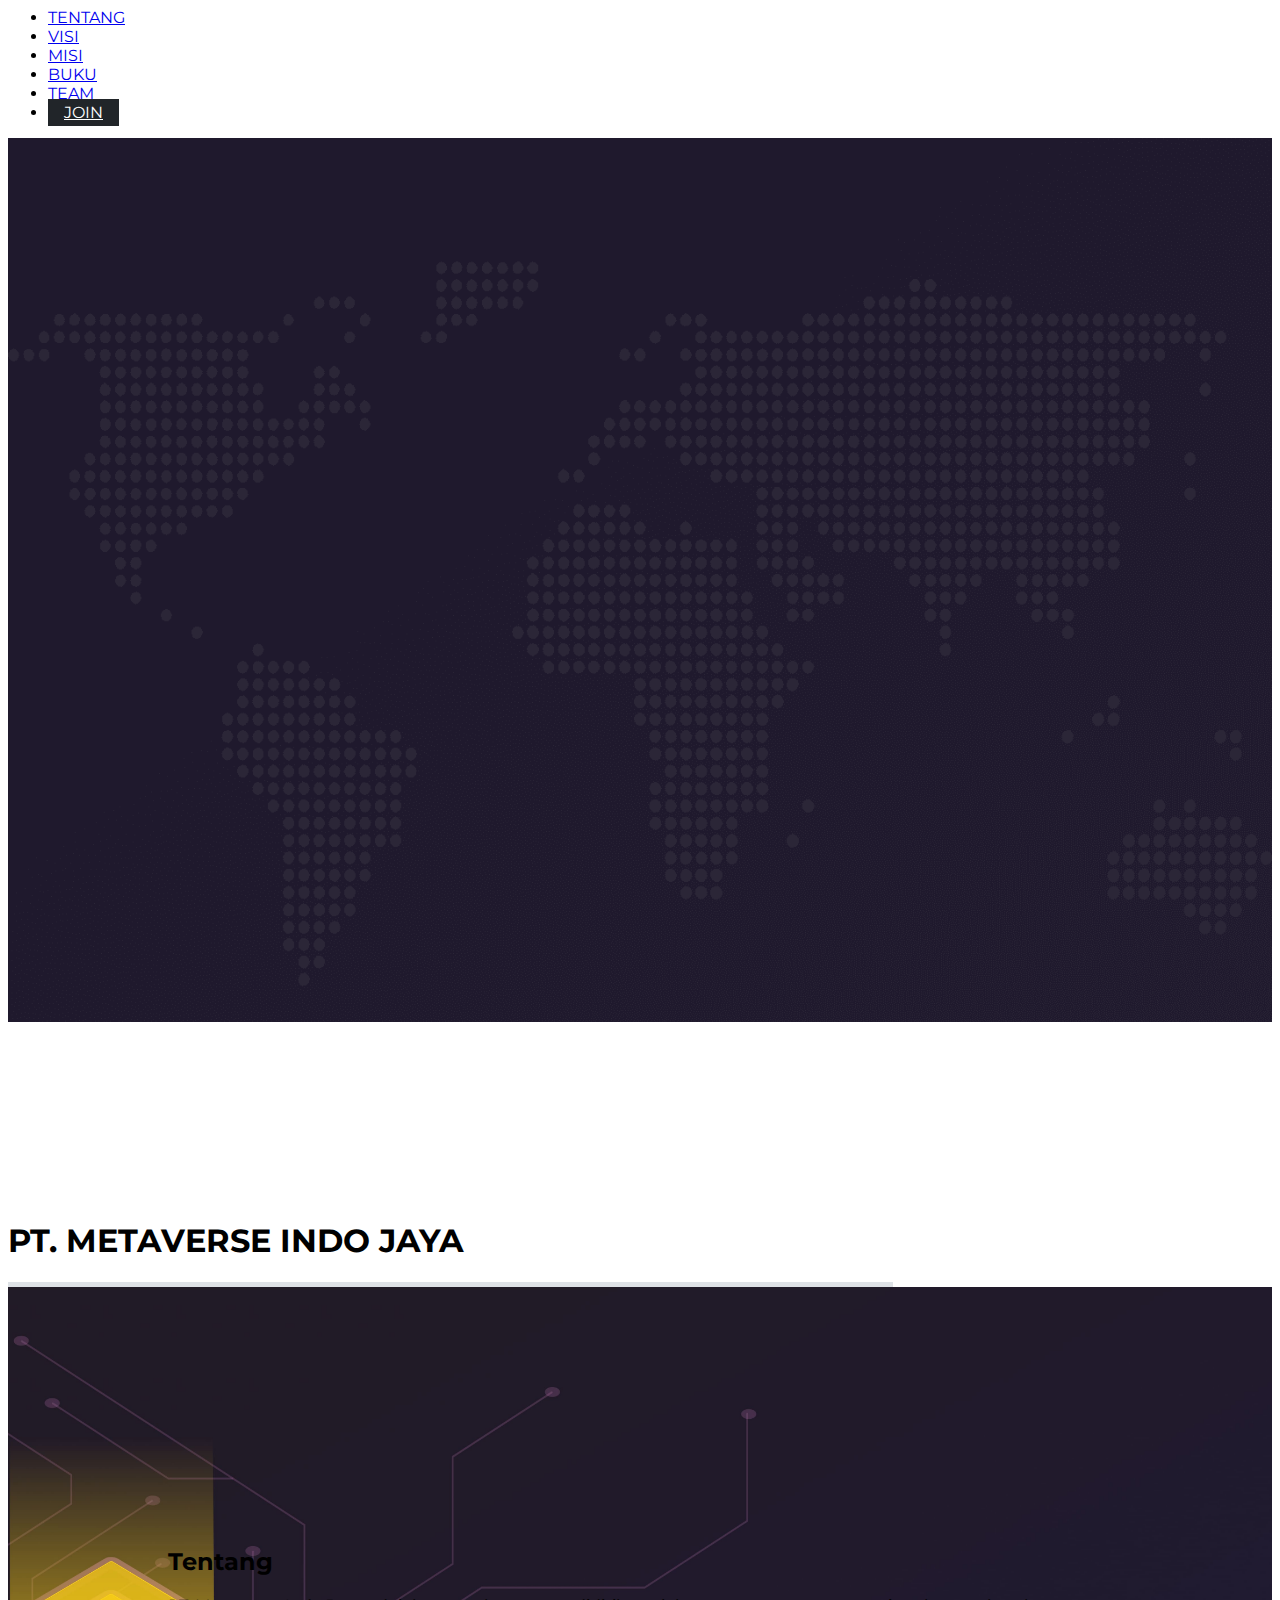
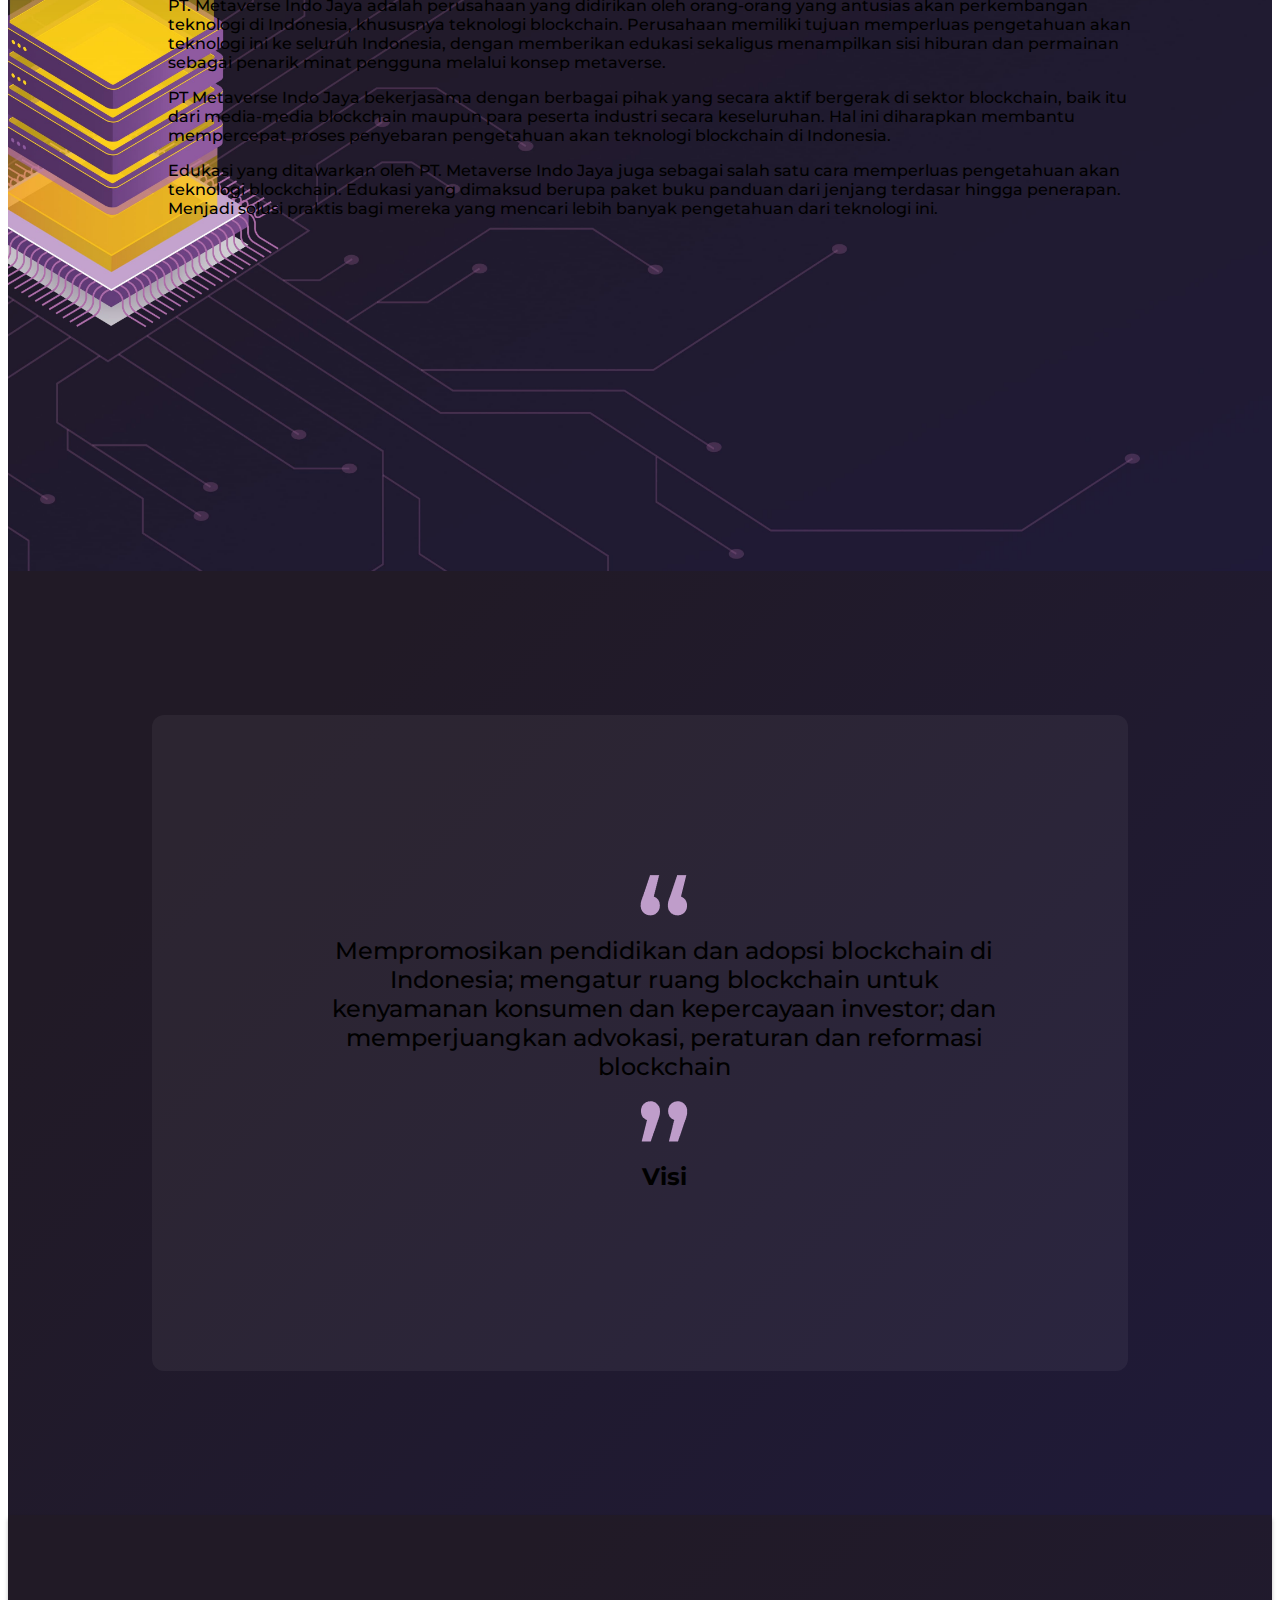
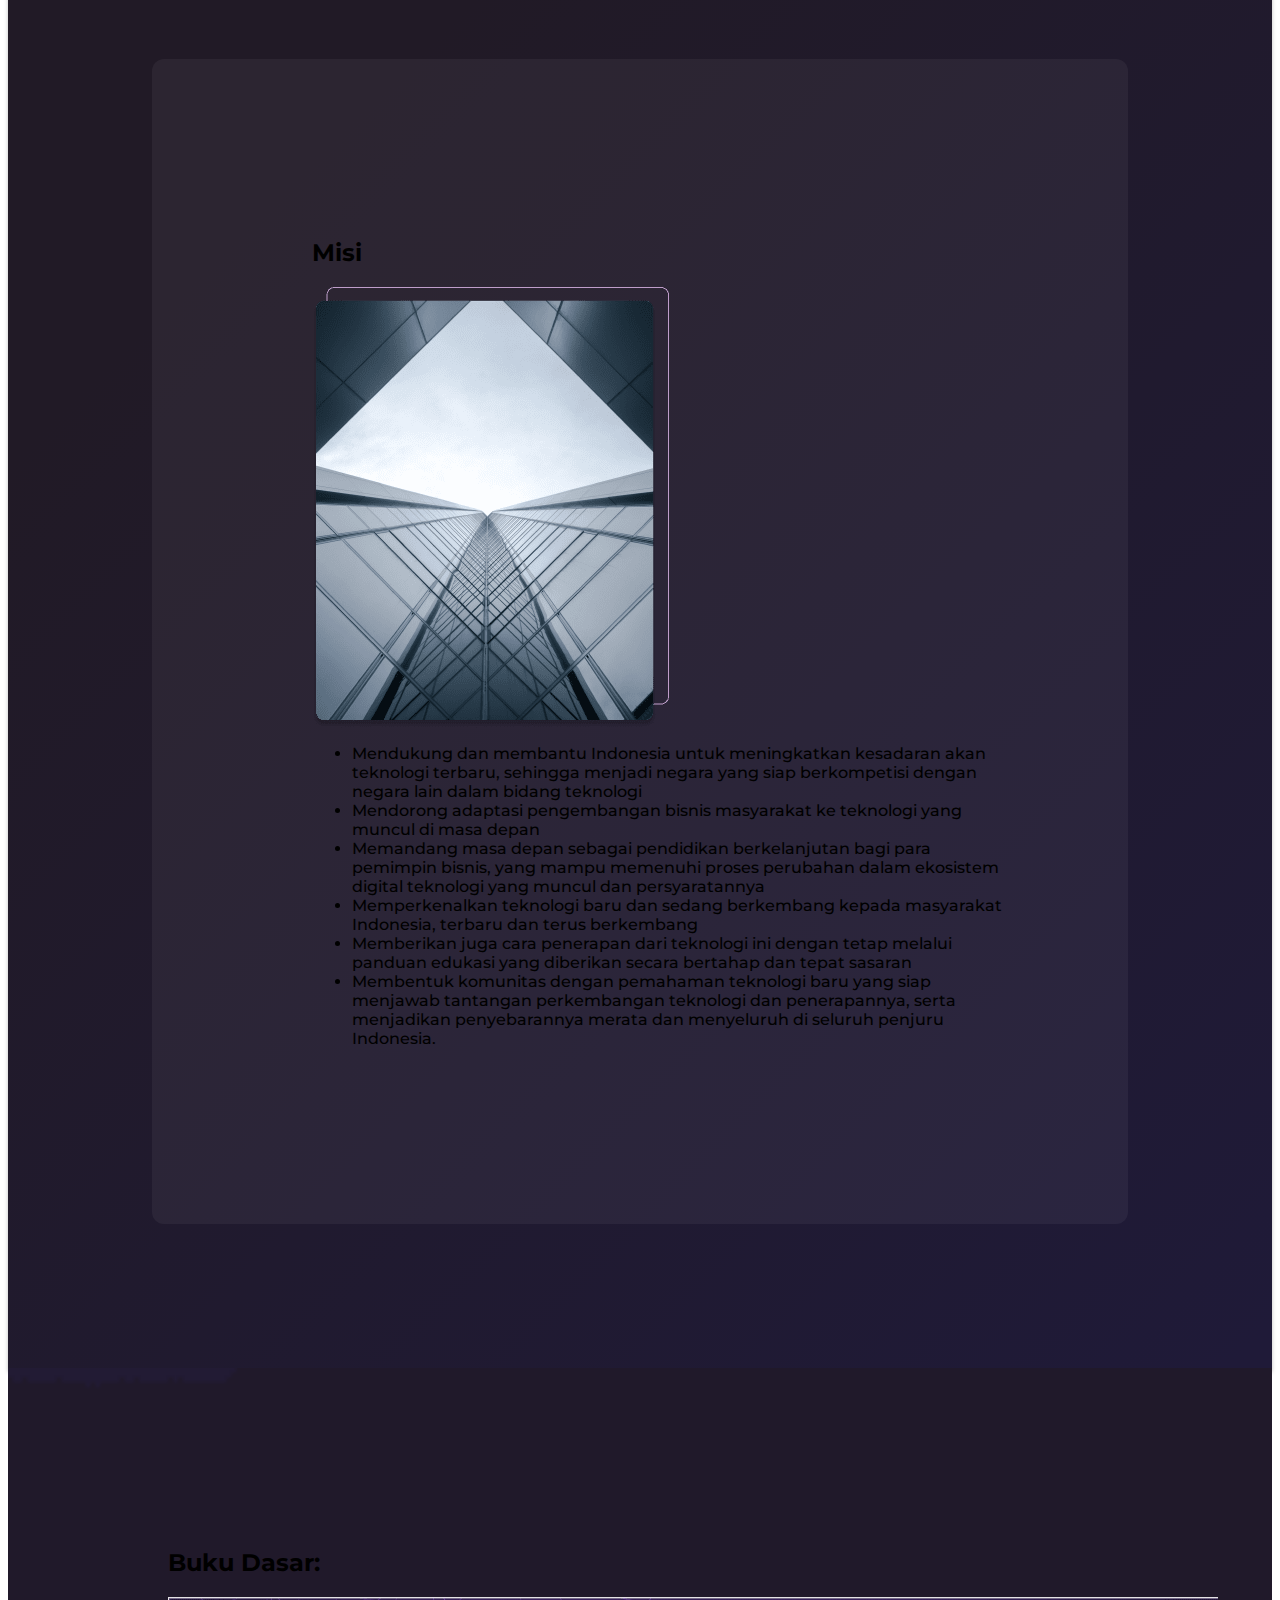
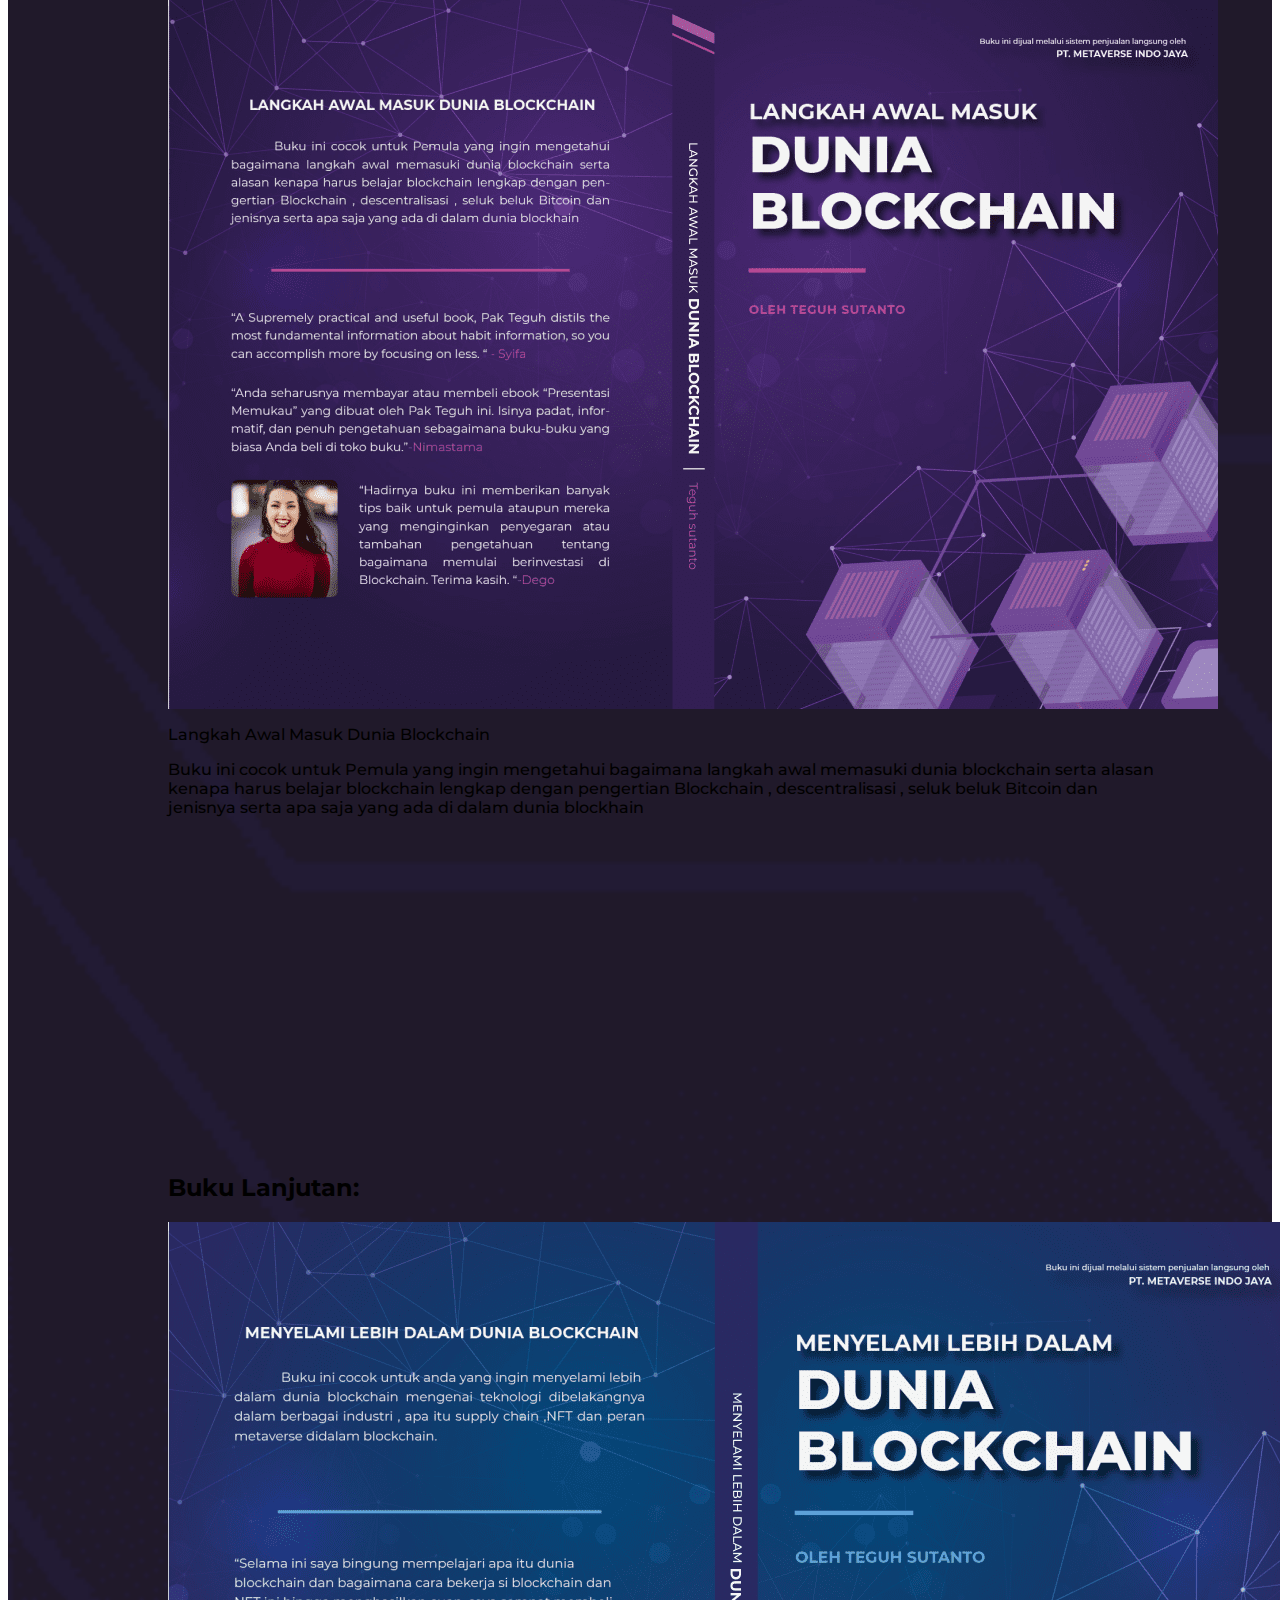
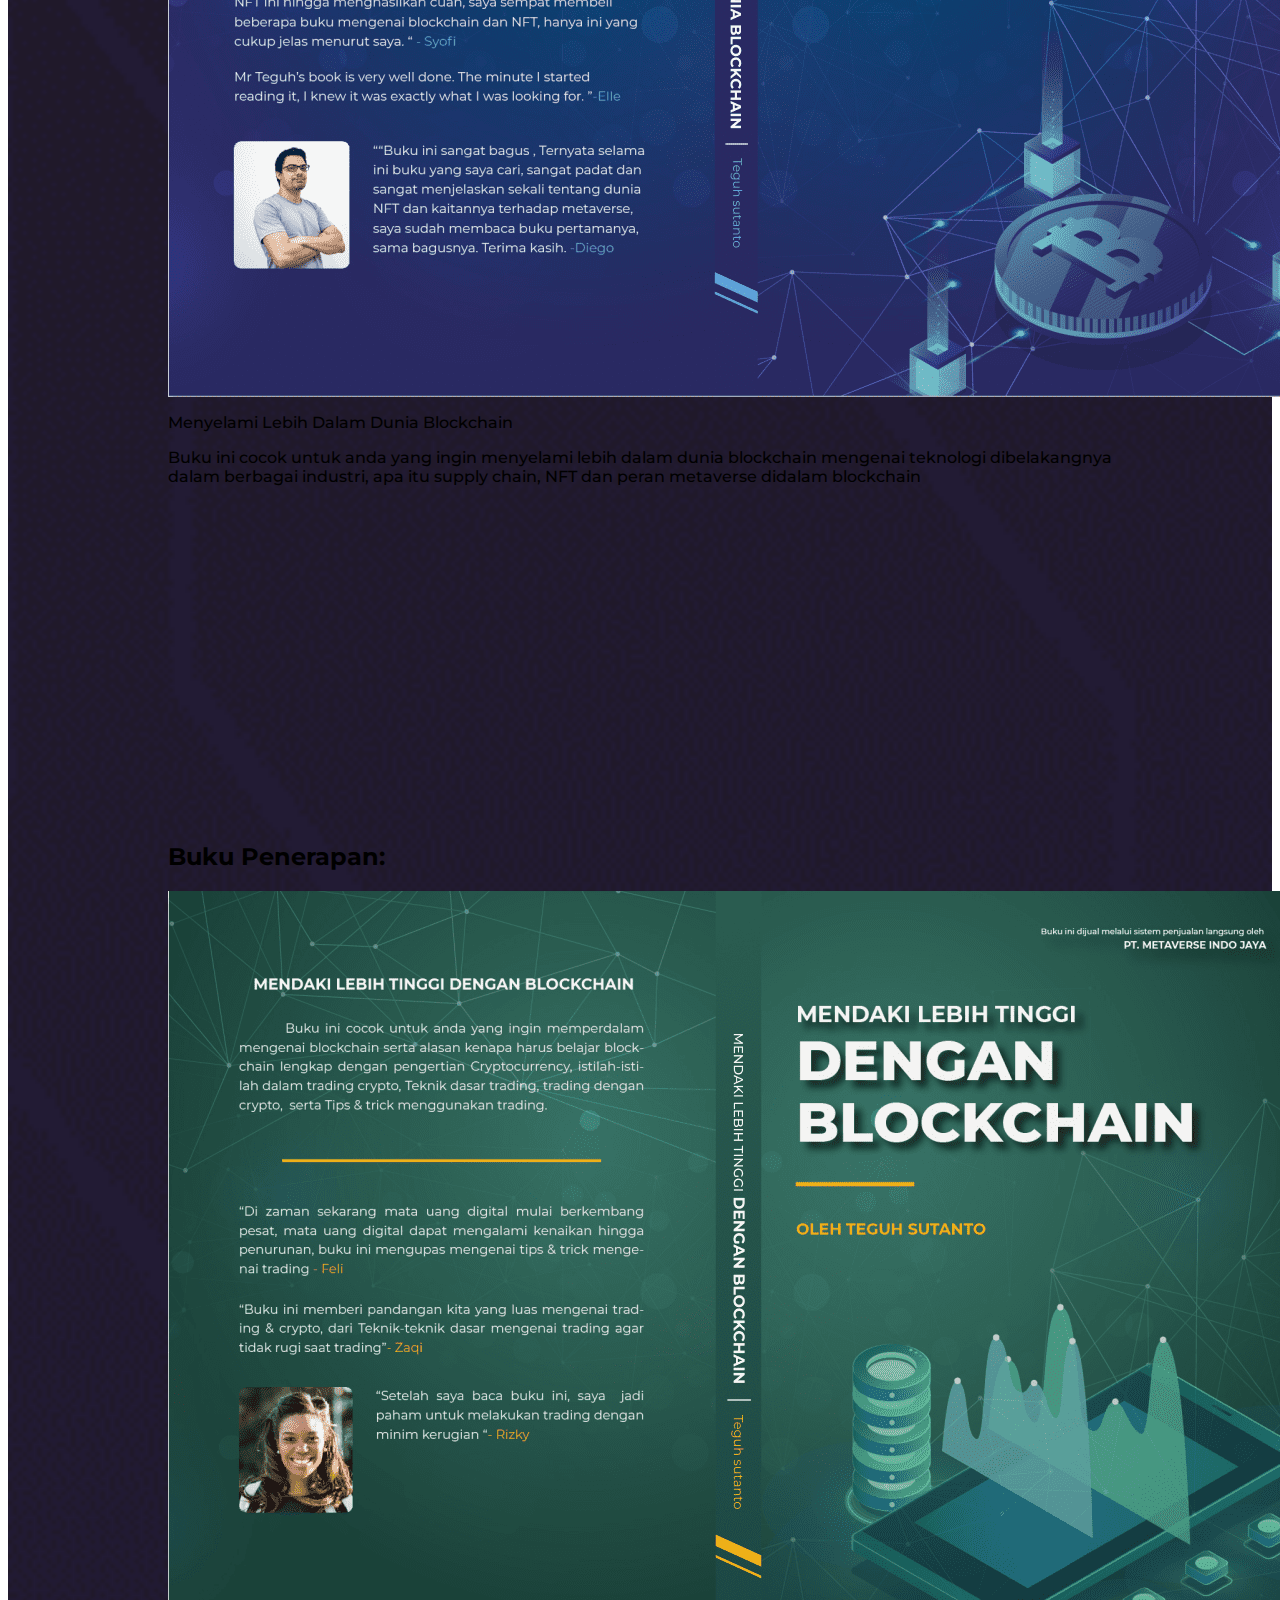
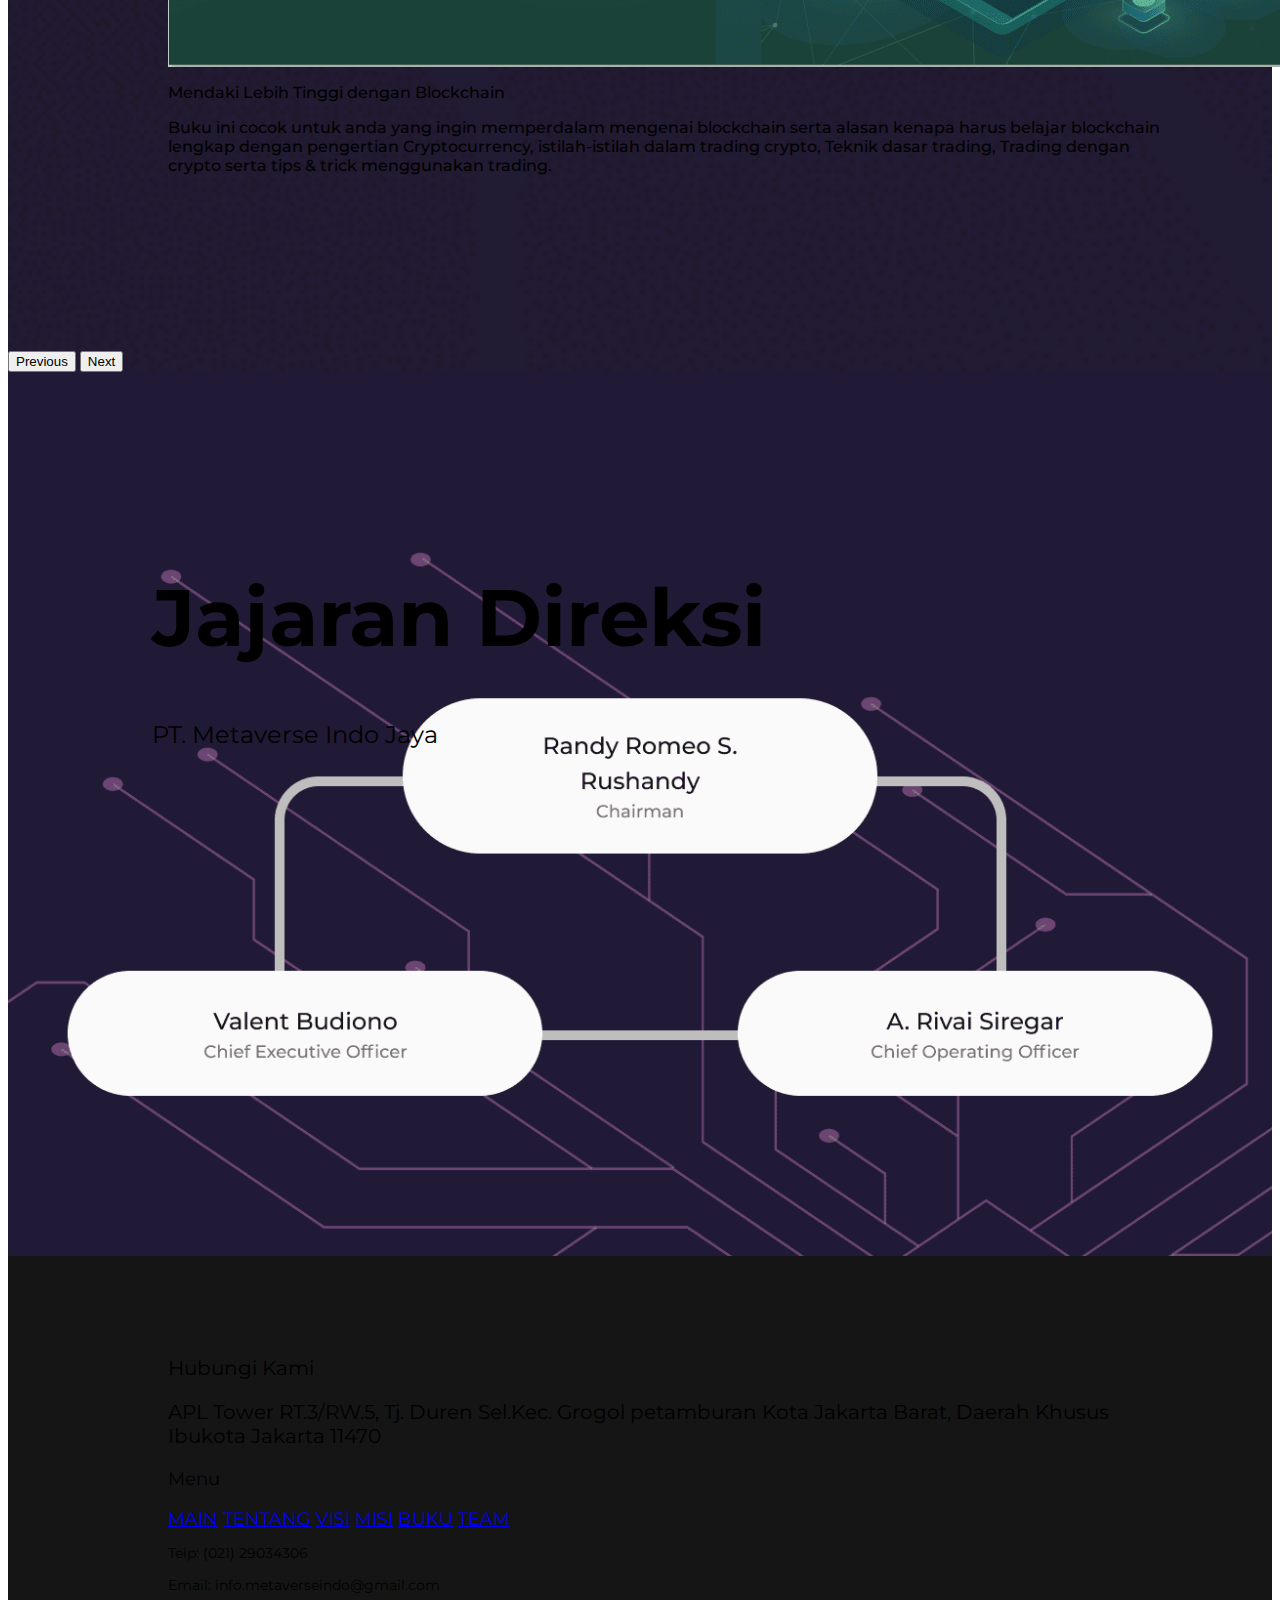
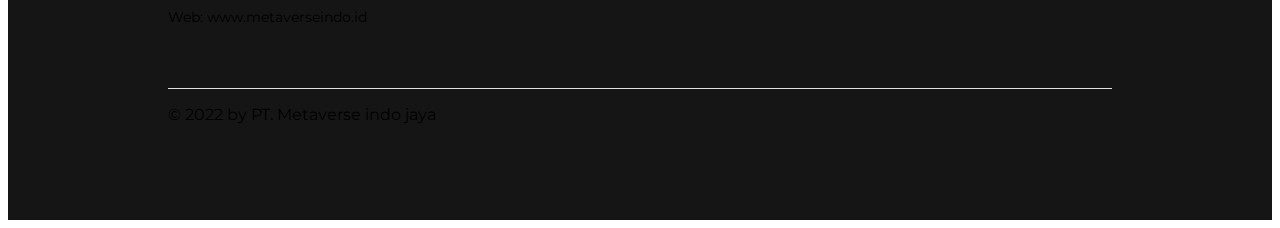
==== index.html @ 3fc51f98 "Add files via upload" ====
<html lang="en">
  <head>
    <meta charset="UTF-8" />
    <meta http-equiv="X-UA-Compatible" content="IE=edge" />
    <meta name="viewport" content="width=device-width, initial-scale=1.0" />
    <title>Metaverse</title>
    <link
      href="https://cdn.jsdelivr.net/npm/bootstrap@5.1.3/dist/css/bootstrap.min.css"
      rel="stylesheet"
      integrity="sha384-1BmE4kWBq78iYhFldvKuhfTAU6auU8tT94WrHftjDbrCEXSU1oBoqyl2QvZ6jIW3"
      crossorigin="anonymous"
    />
    <link href="./style.css" rel="stylesheet" />
    <link rel="preconnect" href="https://fonts.googleapis.com" />
    <link rel="preconnect" href="https://fonts.gstatic.com" crossorigin />
    <link
      href="https://fonts.googleapis.com/css2?family=Montserrat:wght@400;500;600;700&display=swap"
      rel="stylesheet"
    />
  </head>

  <body>
    <!-- header -->
    <div class="bg-dark sticky-top">
      <div class="container">
        <header class="d-flex flex-row-reverse py-3">
          <ul class="nav nav-pills align-items-center">
            <li class="nav-item">
              <a
                href="#Tentang"
                class="nav-link text-white text-header"
                aria-current="page"
                >TENTANG</a
              >
            </li>
            <li class="nav-item">
              <a href="#Visi" class="nav-link text-white text-header">VISI</a>
            </li>
            <li class="nav-item">
              <a href="#Misi" class="nav-link text-white text-header">MISI</a>
            </li>
            <li class="nav-item">
              <a href="#Buku" class="nav-link text-white text-header">BUKU</a>
            </li>
            <li class="nav-item">
              <a href="#Team" class="nav-link text-white text-header">TEAM</a>
            </li>
            <li class="ms-5 nav-item">
              <a class="btn btn-join" href="#Join" role="button">JOIN</a>
            </li>
          </ul>
        </header>
      </div>
    </div>

    <!-- hero-background -->
    <div class="position-relative">
      <div class="hero-image"></div>
      <!-- <img src="./img/background.png" alt="PT. METAVERSE INDO JAYA" /> -->
      <div class="position-absolute top-50 start-50 translate-middle min-hero">
        <div class="d-flex flex-column justify-content-center">
          <img
            src="./img/eos-icons_blockchain.png"
            alt="eos-icons_blockchain"
            class="w-25 mx-auto mb-4"
          />
          <h1 class="text-center text-white mb-4 fw-bold">
            PT. METAVERSE INDO JAYA
          </h1>
          <div class="mx-auto border-hero"></div>
        </div>
      </div>
    </div>

    <!-- <div class="position-relative">
      <div class="section-tentang">
        <div class="deskripsi-tentang">
          <h2 class="text-white fw-bold">Tentang</h2>
          <p class="text-white fw-medium mb-4">
            PT. Metaverse Indo Jaya adalah perusahaan yang didirikan oleh
            orang-orang yang antusias akan perkembangan teknologi di Indonesia,
            khususnya teknologi blockchain. Perusahaan memiliki tujuan
            memperluas pengetahuan akan teknologi ini ke seluruh Indonesia,
            dengan memberikan edukasi sekaligus menampilkan sisi hiburan dan
            permainan sebagai penarik minat pengguna melalui konsep metaverse.
          </p>
          <p class="text-white fw-medium mb-4">
            PT Metaverse Indo Jaya bekerjasama dengan berbagai pihak yang secara
            aktif bergerak di sektor blockchain, baik itu dari media-media
            blockchain maupun para peserta industri secara keseluruhan. Hal ini
            diharapkan membantu mempercepat proses penyebaran pengetahuan akan
            teknologi blockchain di Indonesia.
          </p>
          <p class="text-white fw-medium">
            Edukasi yang ditawarkan oleh PT. Metaverse Indo Jaya juga sebagai
            salah satu cara memperluas pengetahuan akan teknologi blockchain.
            Edukasi yang dimaksud berupa paket buku panduan dari jenjang
            terdasar hingga penerapan. Menjadi solusi praktis bagi mereka yang
            mencari lebih banyak pengetahuan dari teknologi ini.
          </p>
        </div>
      </div>
    </div> -->

    <!-- Tentang -->
    <div class="section-tentang" id="Tentang">
      <div
        class="container"
        style="
          padding-left: 10rem;
          padding-right: 7rem;
          padding-top: 15rem;
          padding-bottom: 15rem;
        "
      >
        <div class="row">
          <div class="col-4"></div>
          <div class="col">
            <h2 class="h1 text-white fw-bold mb-5">Tentang</h2>
            <p class="text-white fw-medium mb-4">
              PT. Metaverse Indo Jaya adalah perusahaan yang didirikan oleh
              orang-orang yang antusias akan perkembangan teknologi di
              Indonesia, khususnya teknologi blockchain. Perusahaan memiliki
              tujuan memperluas pengetahuan akan teknologi ini ke seluruh
              Indonesia, dengan memberikan edukasi sekaligus menampilkan sisi
              hiburan dan permainan sebagai penarik minat pengguna melalui
              konsep metaverse.
            </p>
            <p class="text-white fw-medium mb-4">
              PT Metaverse Indo Jaya bekerjasama dengan berbagai pihak yang
              secara aktif bergerak di sektor blockchain, baik itu dari
              media-media blockchain maupun para peserta industri secara
              keseluruhan. Hal ini diharapkan membantu mempercepat proses
              penyebaran pengetahuan akan teknologi blockchain di Indonesia.
            </p>
            <p class="text-white fw-medium">
              Edukasi yang ditawarkan oleh PT. Metaverse Indo Jaya juga sebagai
              salah satu cara memperluas pengetahuan akan teknologi blockchain.
              Edukasi yang dimaksud berupa paket buku panduan dari jenjang
              terdasar hingga penerapan. Menjadi solusi praktis bagi mereka yang
              mencari lebih banyak pengetahuan dari teknologi ini.
            </p>
          </div>
        </div>
      </div>
    </div>

    <!-- visi -->
    <div class="section-visi" style="padding: 9rem 9rem 9rem 9rem" id="Visi">
      <div
        class=""
        style="
          padding-left: 10rem;
          padding-right: 7rem;
          padding-top: 10rem;
          padding-bottom: 10rem;
          text-align: center;
          background-color: rgba(250, 250, 250, 0.05);
          border-radius: 0.75rem;
        "
      >
        <div>
          <img src="./img/open-quote.png" alt="open-quote" class="mb-3" />
          <h2 class="text-center text-white fw-medium my-5">
            Mempromosikan pendidikan dan adopsi blockchain di Indonesia;
            mengatur ruang blockchain untuk kenyamanan konsumen dan kepercayaan
            investor; dan memperjuangkan advokasi, peraturan dan reformasi
            blockchain
          </h2>
          <img src="./img/close-quote.png" alt="close-quote" class="mt-3" />

          <h2 class="h1 text-end text-white fw-bold">Visi</h2>
        </div>
      </div>
    </div>

    <!-- misi -->
    <div class="section-misi" style="padding: 9rem 9rem 9rem 9rem" id="Misi">
      <div
        style="
          padding-left: 10rem;
          padding-right: 7rem;
          padding-top: 10rem;
          padding-bottom: 10rem;
          text-align: left;
          background-color: rgba(250, 250, 250, 0.05);
          border-radius: 0.75rem;
        "
      >
        <h2 class="text-white pb-3">Misi</h2>
        <div class="row d-flex align-items-center">
          <img
            src="./img/picture-misi.png"
            alt="picture-misi"
            class="rounded col-3 d-block"
          />
          <div class="col-9">
            <ul class="text-right text-white fw-medium my-3">
              <li>
                Mendukung dan membantu Indonesia untuk meningkatkan kesadaran
                akan teknologi terbaru, sehingga menjadi negara yang siap
                berkompetisi dengan negara lain dalam bidang teknologi
              </li>
              <li>
                Mendorong adaptasi pengembangan bisnis masyarakat ke teknologi
                yang muncul di masa depan
              </li>
              <li>
                Memandang masa depan sebagai pendidikan berkelanjutan bagi para
                pemimpin bisnis, yang mampu memenuhi proses perubahan dalam
                ekosistem digital teknologi yang muncul dan persyaratannya
              </li>
              <li>
                Memperkenalkan teknologi baru dan sedang berkembang kepada
                masyarakat Indonesia, terbaru dan terus berkembang
              </li>
              <li>
                Memberikan juga cara penerapan dari teknologi ini dengan tetap
                melalui panduan edukasi yang diberikan secara bertahap dan tepat
                sasaran
              </li>
              <li>
                Membentuk komunitas dengan pemahaman teknologi baru yang siap
                menjawab tantangan perkembangan teknologi dan penerapannya,
                serta menjadikan penyebarannya merata dan menyeluruh di seluruh
                penjuru Indonesia.
              </li>
            </ul>
          </div>
        </div>
      </div>
    </div>

    <script
      src="https://cdn.jsdelivr.net/npm/bootstrap@5.1.3/dist/js/bootstrap.bundle.min.js"
      integrity="sha384-ka7Sk0Gln4gmtz2MlQnikT1wXgYsOg+OMhuP+IlRH9sENBO0LRn5q+8nbTov4+1p"
      crossorigin="anonymous"
    ></script>
  </body>

  <!-- buku -->
  <div class="hero-image3" id="Buku">
    <!-- buku 1 -->
    <div
      id="carouselExampleControls"
      class="carousel slide"
      data-bs-ride="carousel"
    >
      <div class="carousel-inner">
        <div
          class="carousel-item active"
          style="
            padding-left: 10rem;
            padding-right: 7rem;
            padding-top: 10rem;
            padding-bottom: 10rem;
            text-align: left;
            border-radius: 0.75rem;
          "
        >
          <h2 class="text-white pb-3 mx-4 my-3">Buku Dasar:</h2>
          <div class="row d-flex align-items-center">
            <img
              src="./img/buku1.png"
              class="d-block w-50 col-3 mx-4 my-3"
              alt="Buku Dasar"
            />
            <div class="col-5">
              <p class="text-justify text-white fw-medium my-3">
                Langkah Awal Masuk Dunia Blockchain
              </p>
              <p class="text-white text-justify fw-medium my-3">
                Buku ini cocok untuk Pemula yang ingin mengetahui bagaimana
                langkah awal memasuki dunia blockchain serta alasan kenapa harus
                belajar blockchain lengkap dengan pengertian Blockchain ,
                descentralisasi , seluk beluk Bitcoin dan jenisnya serta apa
                saja yang ada di dalam dunia blockhain
              </p>
            </div>
          </div>
        </div>

        <!-- buku 2 -->
        <div
          class="carousel-item"
          style="
            padding-left: 10rem;
            padding-right: 7rem;
            padding-top: 10rem;
            padding-bottom: 10rem;
            text-align: left;
            border-radius: 0.75rem;
          "
        >
          <h2 class="text-white pb-3 mx-4 my-3">Buku Lanjutan:</h2>
          <div class="row d-flex align-items-center">
            <img
              src="./img/buku2.png"
              class="d-block w-50 col-3 mx-4 my-3"
              alt="Buku Lanjutan"
            />
            <div class="col-5">
              <p class="text-justify text-white fw-medium my-3">
                Menyelami Lebih Dalam Dunia Blockchain
              </p>
              <p class="text-white text-justify fw-medium my-3">
                Buku ini cocok untuk anda yang ingin menyelami lebih dalam dunia
                blockchain mengenai teknologi dibelakangnya dalam berbagai
                industri, apa itu supply chain, NFT dan peran metaverse didalam
                blockchain
              </p>
            </div>
          </div>
        </div>

        <!-- buku 3 -->
        <div class="carousel-item">
          <div
            class="carousel-item active"
            style="
              padding-left: 10rem;
              padding-right: 7rem;
              padding-top: 10rem;
              padding-bottom: 10rem;
              text-align: left;
              border-radius: 0.75rem;
            "
          >
            <h2 class="text-white pb-3 mx-4 my-3">Buku Penerapan:</h2>
            <div class="row d-flex align-items-center">
              <img
                src="./img/buku3.png"
                class="d-block w-50 col-3 mx-4 my-3"
                alt="Buku Penerapan"
              />
              <div class="col-5">
                <p class="text-justify text-white fw-medium my-3">
                  Mendaki Lebih Tinggi dengan Blockchain
                </p>
                <p class="text-white text-justify fw-medium my-3">
                  Buku ini cocok untuk anda yang ingin memperdalam mengenai
                  blockchain serta alasan kenapa harus belajar blockchain
                  lengkap dengan pengertian Cryptocurrency, istilah-istilah
                  dalam trading crypto, Teknik dasar trading, Trading dengan
                  crypto serta tips & trick menggunakan trading.
                </p>
              </div>
            </div>
          </div>
        </div>
      </div>

      <button
        class="carousel-control-prev"
        type="button"
        data-bs-target="#carouselExampleControls"
        data-bs-slide="prev"
      >
        <span class="carousel-control-prev-icon" aria-hidden="true"></span>
        <span class="visually-hidden">Previous</span>
      </button>
      <button
        class="carousel-control-next"
        type="button"
        data-bs-target="#carouselExampleControls"
        data-bs-slide="next"
      >
        <span class="carousel-control-next-icon" aria-hidden="true"></span>
        <span class="visually-hidden">Next</span>
      </button>
    </div>
  </div>

  <!-- Jajaran Direksi -->
  <div class="jajaran-direksi" id="Team">
    <div style="padding: 9rem 9rem 9rem 9rem">
      <div class="text-jajaran">
        <h1 class="text-white">Jajaran Direksi</h1>
      </div>
      <div class="text-pt">
        <p class="text-white">PT. Metaverse Indo Jaya</p>
      </div>
    </div>
  </div>

  <!-- footer -->
  <footer class="footer">
    <div class="footer-padding">
      <div class="row">
        <div class="col-3 font-20">
          <p class="text-white">Hubungi Kami</p>
          <p class="text-white">
            APL Tower RT.3/RW.5, Tj. Duren Sel.Kec. Grogol petamburan Kota
            Jakarta Barat, Daerah Khusus Ibukota Jakarta 11470
          </p>
        </div>
        <div class="col-5 d-flex flex-column text-center font-18">
          <p class="text-white">Menu</p>
          <a href="Main" class="text-white text-decoration-none">MAIN</a>
          <a href="Tentang" class="text-white text-decoration-none">TENTANG</a>
          <a href="Visi" class="text-white text-decoration-none">VISI</a>
          <a href="Misi" class="text-white text-decoration-none">MISI</a>
          <a href="Buku" class="text-white text-decoration-none">BUKU</a>
          <a href="Team" class="text-white text-decoration-none">TEAM</a>
        </div>
        <div class="col-4 font-14">
          <p class="text-white">Telp: (021) 29034306</p>
          <p class="text-white">Email: info.metaverseindo@gmail.com</p>
          <p class="text-white">Web: www.metaverseindo.id</p>
        </div>
      </div>
      <div class="mx-auto border-hero2"></div>
      <p class="text-white text-end pt-3">
        &copy; 2022 by PT. Metaverse indo jaya
      </p>
    </div>
  </footer>
</html>
---- style.css ----
html {
  font-family: "Montserrat", sans-serif;
  scroll-behavior: smooth;
}

.fw-medium {
  font-weight: 500;
}

.font-14 {
  font-size: 14px;
}

.font-18 {
  font-size: 18px;
}

.font-20 {
  font-size: 20px;
}

.text-header:hover {
  color: #b28cc0 !important;
}

.btn-join {
  padding-top: 0.25rem !important;
  padding-bottom: 0.25rem !important;
  padding-left: 1rem !important;
  padding-right: 1rem !important;
  color: #fff;
  background-color: #212529;
  border-color: #b28cc0;
}

.btn-join:hover {
  color: #b28cc0;
}

.min-hero {
  min-width: 40rem;
}

.hero-image {
  background-image: url(./img/background.png);
  background-position: center;
  background-size: cover;
  min-width: 100%;
  min-height: 100%;
}

.border-hero {
  width: 70%;
  border-bottom: 0.313rem solid #dee2e6 !important;
}

.border-hero2 {
  width: 100%;
  border-bottom: 0.1rem solid #dee2e6 !important;
  padding-top: 3rem;
}

.hero-image3 {
  background-image: url(./img/background-buku.png);
  background-position: center;
  background-size: cover;
  min-width: 100%;
  min-height: 100%;
}

.section-tentang {
  background-image: url(./img/tentang.jpg);
  background-position: center;
  background-size: cover;
  min-width: 100%;
  min-height: 100%;
}

/* .deskripsi-tentang {
  padding-left: 15rem;
  padding-right: 20rem;
  padding-top: 18rem;
  padding-bottom: 13rem;
  max-width: 100%;
  position: absolute;
  left: 40rem;
} */

/* .section-visi {
  background-image: url(./img/Visi.png);
  background-position: center;
  background-size: cover;
  min-width: 100%;
  min-height: 100%;
} */

.section-visi {
  background: linear-gradient(134.96deg, #211a26 20.14%, #1f1a38 98.42%);
}
/* 
.quote::before {
  display: block;
  color: #fff;
  content: close-quote;
  font-size: 10rem;
}

.quote::after {
  display: block;
  color: #fff;
  content: close-quote;
  font-size: 10rem;
} */

/* .section-misi {
  background-image: url(./img/Misi.png);
  background-position: center;
  background-size: cover;
  min-width: 100%;
  min-height: 100%;
} */

.section-misi {
  background: linear-gradient(134.96deg, #211a26 20.14%, #1f1a38 98.42%);
  box-shadow: 0px 4px 4px rgba(0, 0, 0, 0.25);
}

.footer {
  background: #151515;
}

.footer-padding {
  padding-left: 10rem;
  padding-right: 10rem;
  padding-top: 5rem;
  padding-bottom: 5rem;
}

.jajaran-direksi {
  background-image: url(./img/Jajaran-Direksi.png);
  background-position: center;
  background-size: cover;
  min-width: 100%;
  min-height: 100%;
}

.text-jajaran {
  font-size: 40px;
  font-family: "Montserrat";
}

.text-pt {
  font-size: 24px;
  font-family: "Montserrat";
}
/* 
.padding-buku {
  padding-left: 5rem;
  padding-right: 5rem;
  padding-top: 5rem;
  padding-bottom: 5rem;
} */
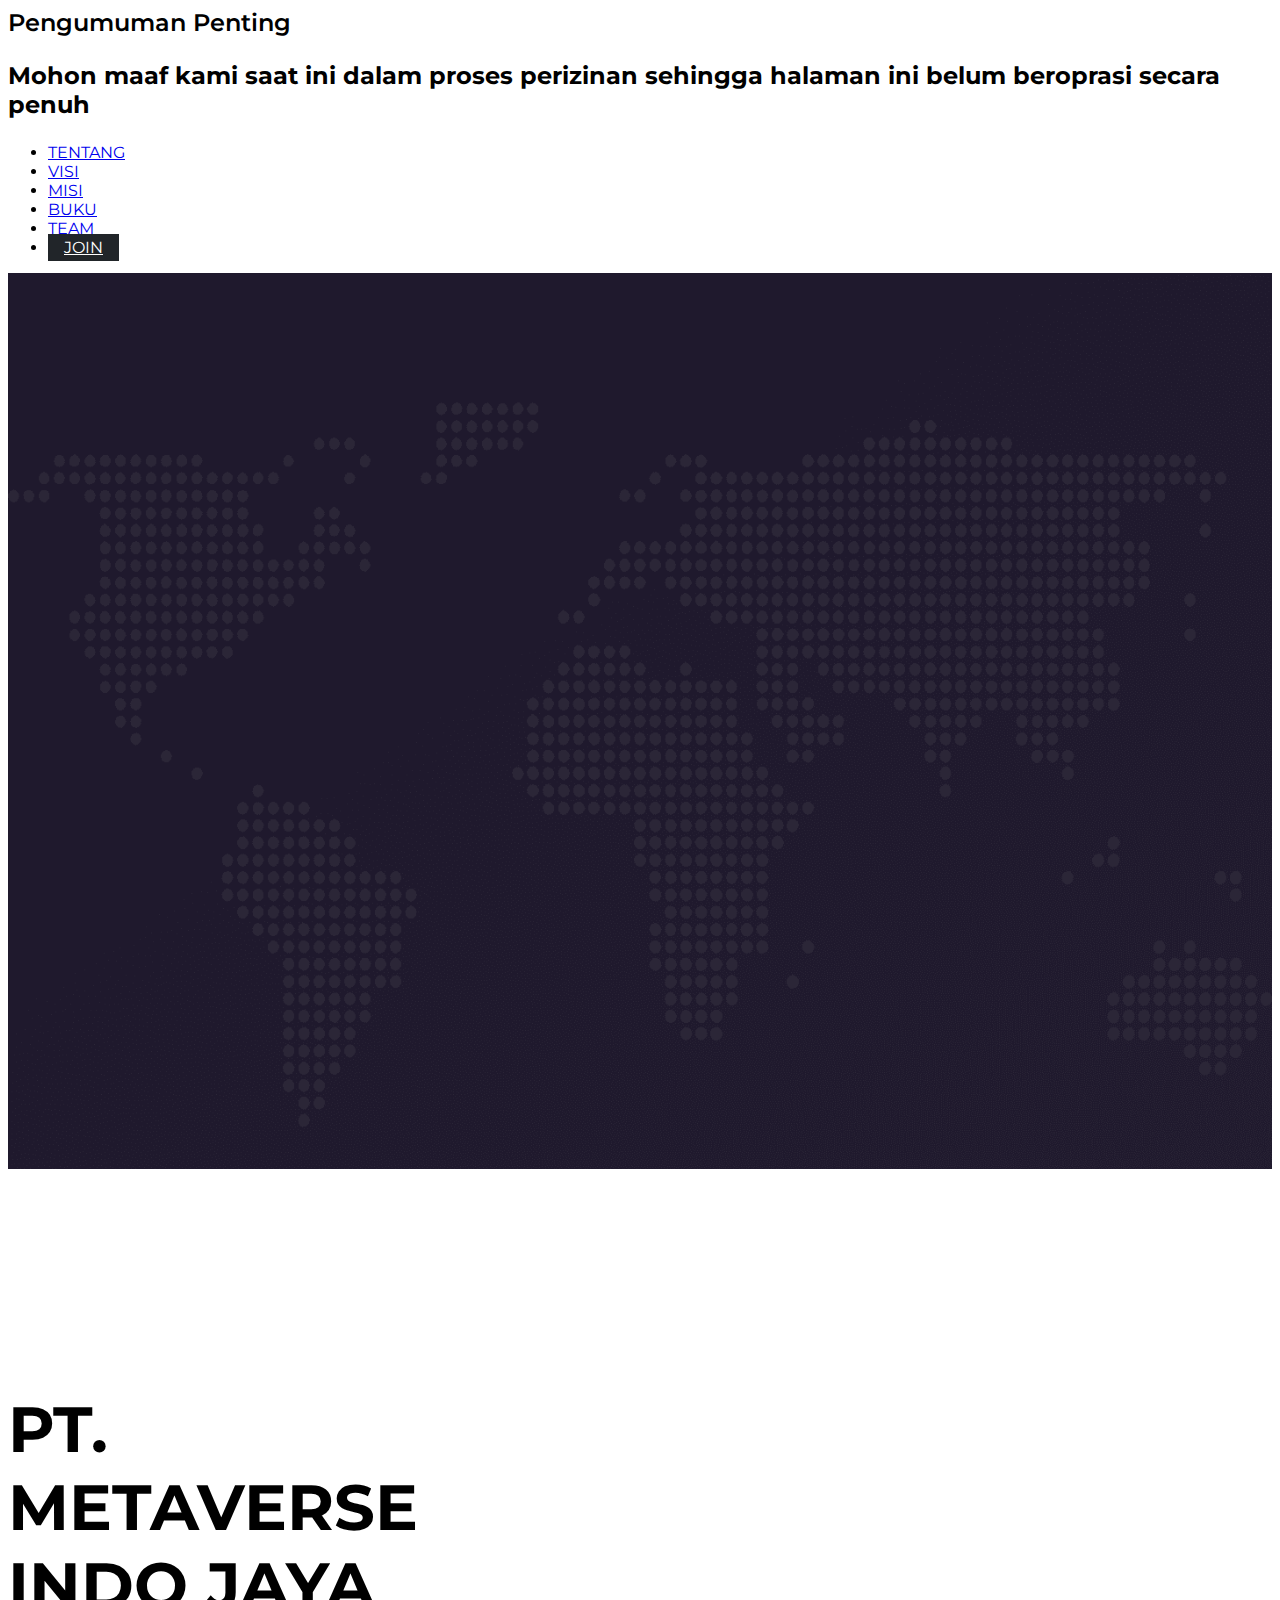
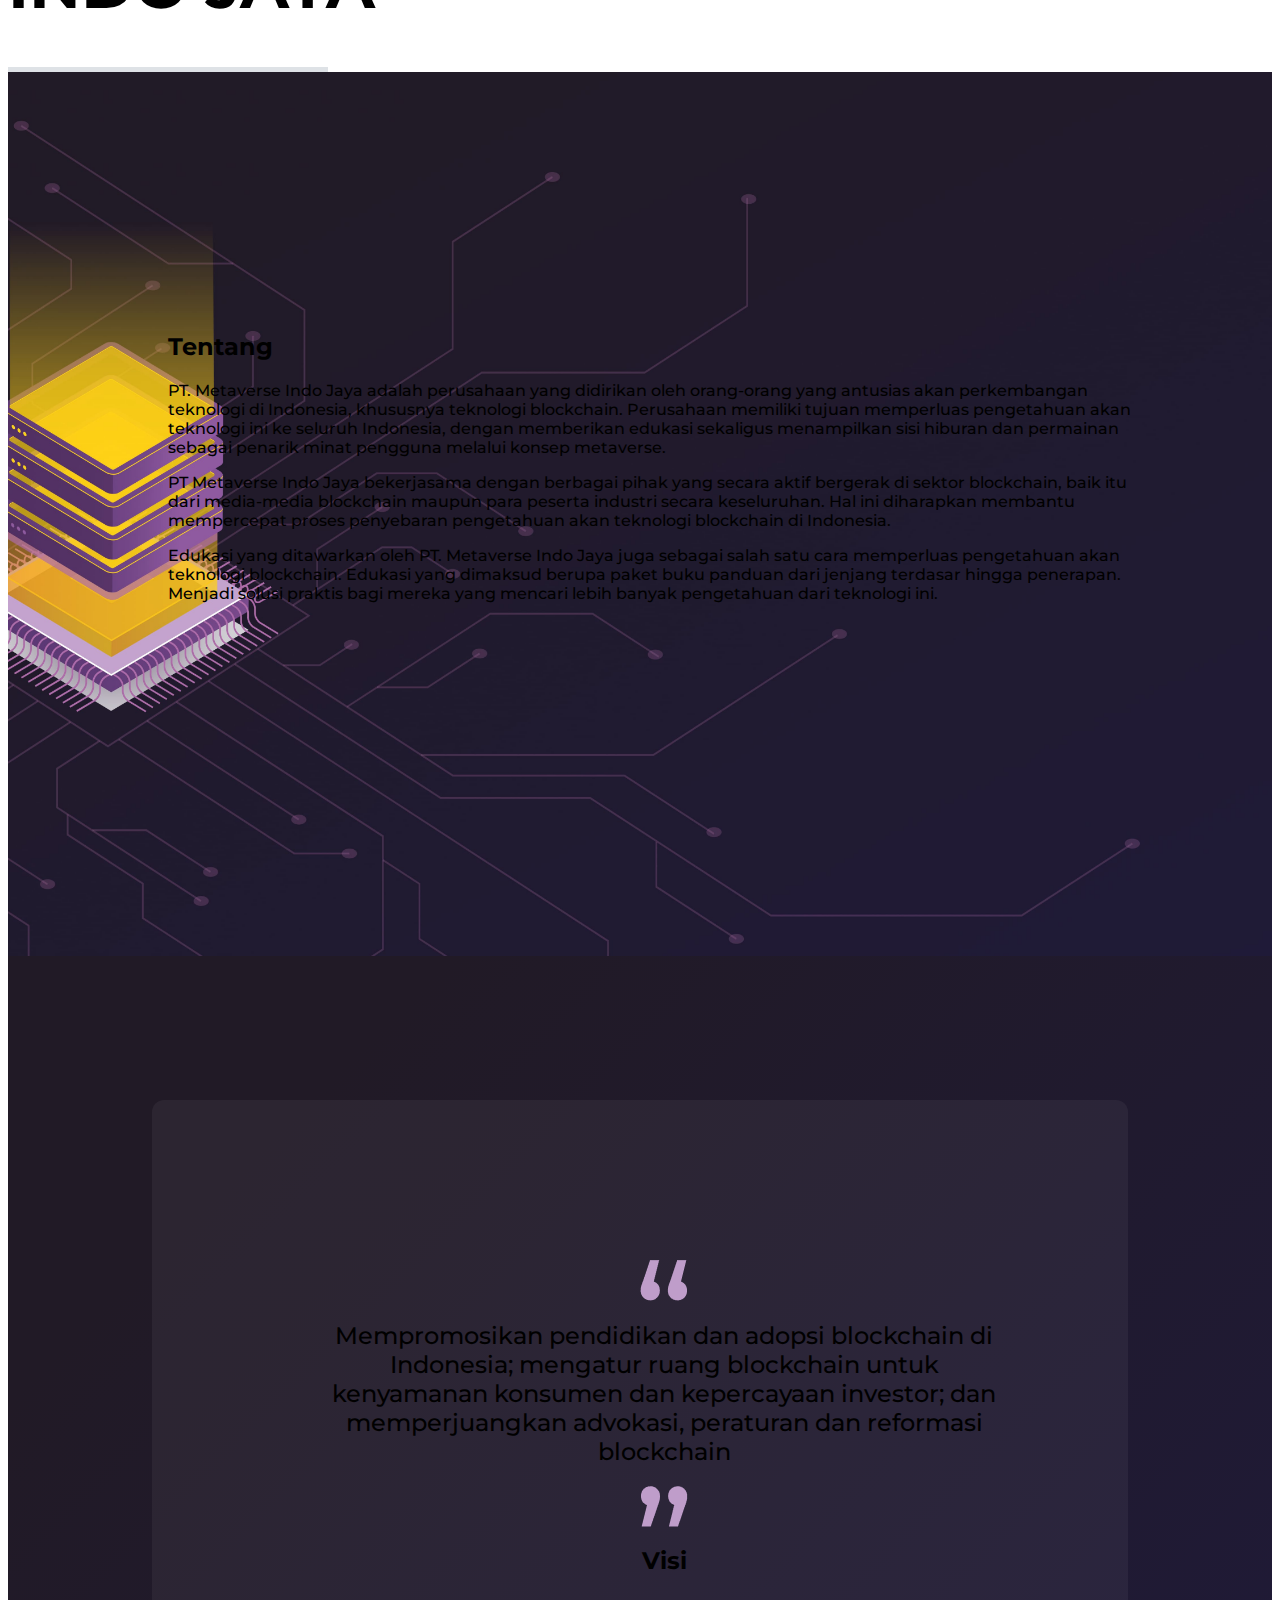
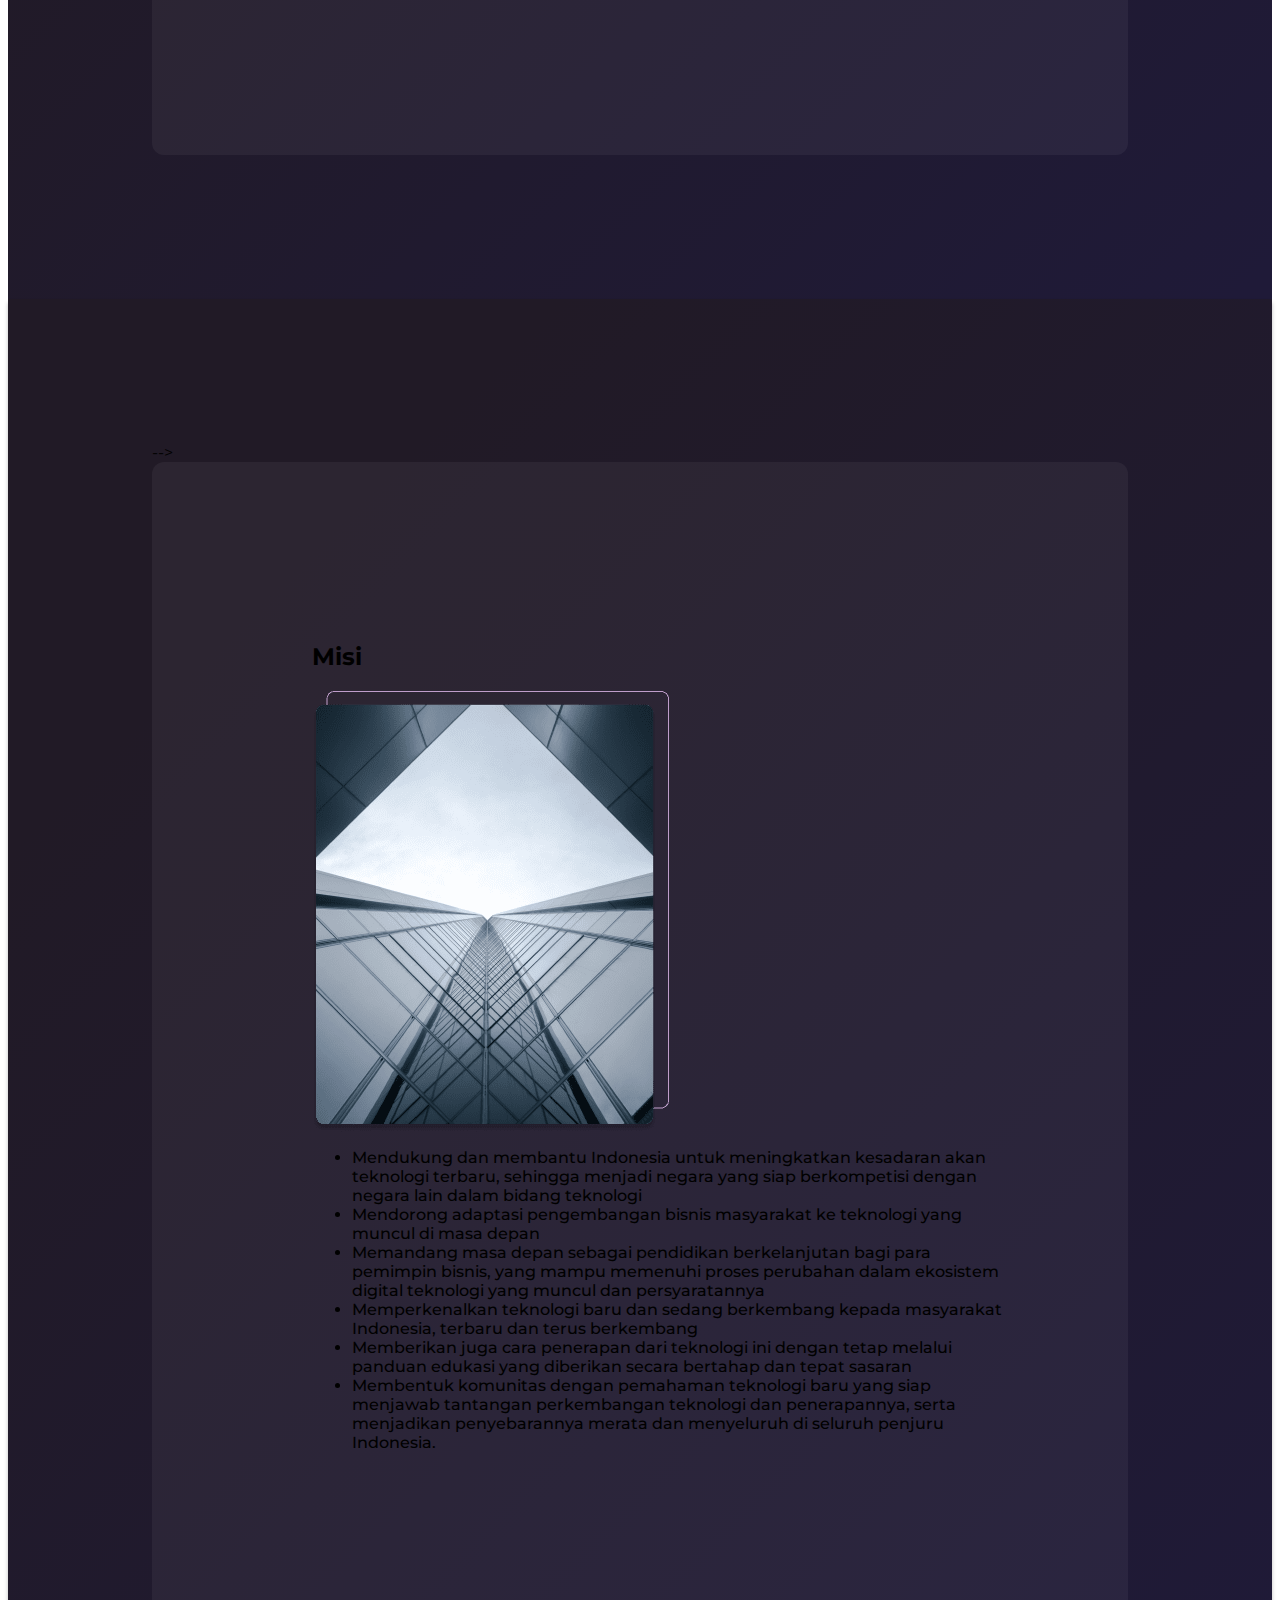
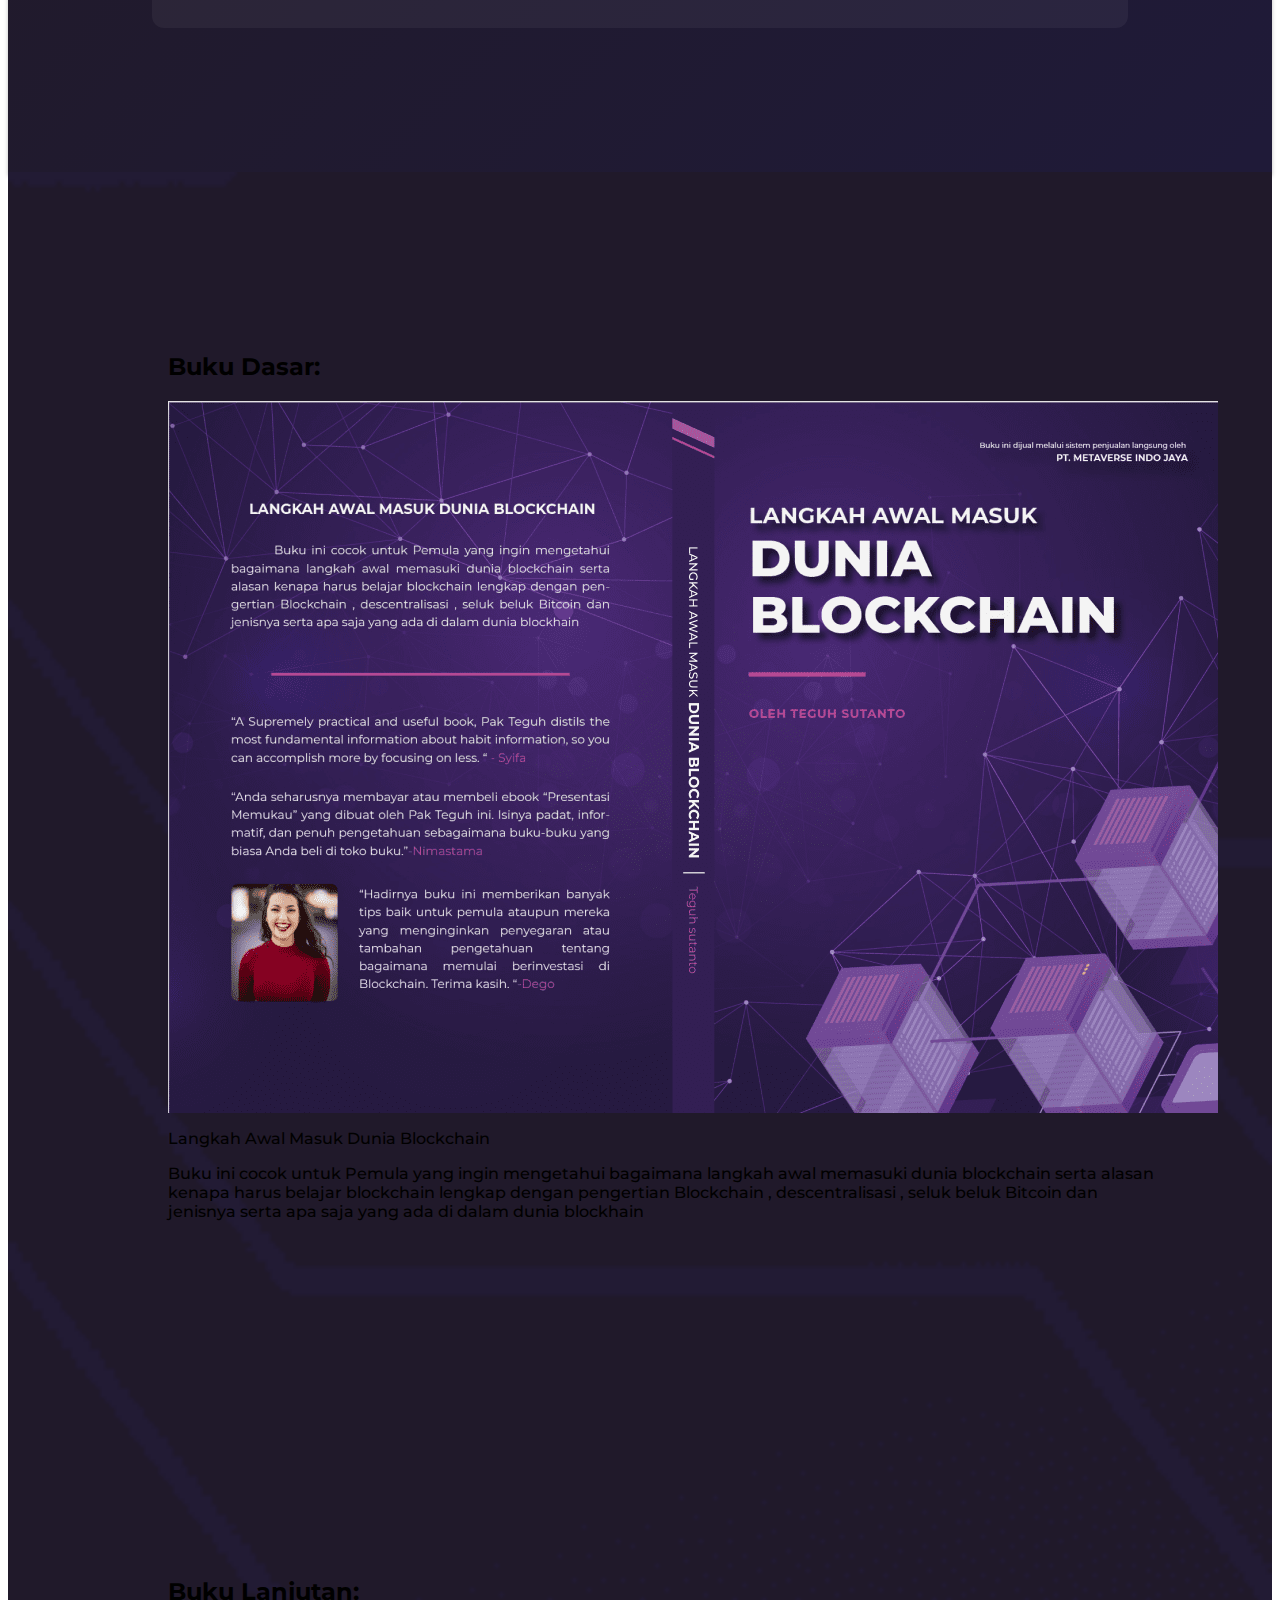
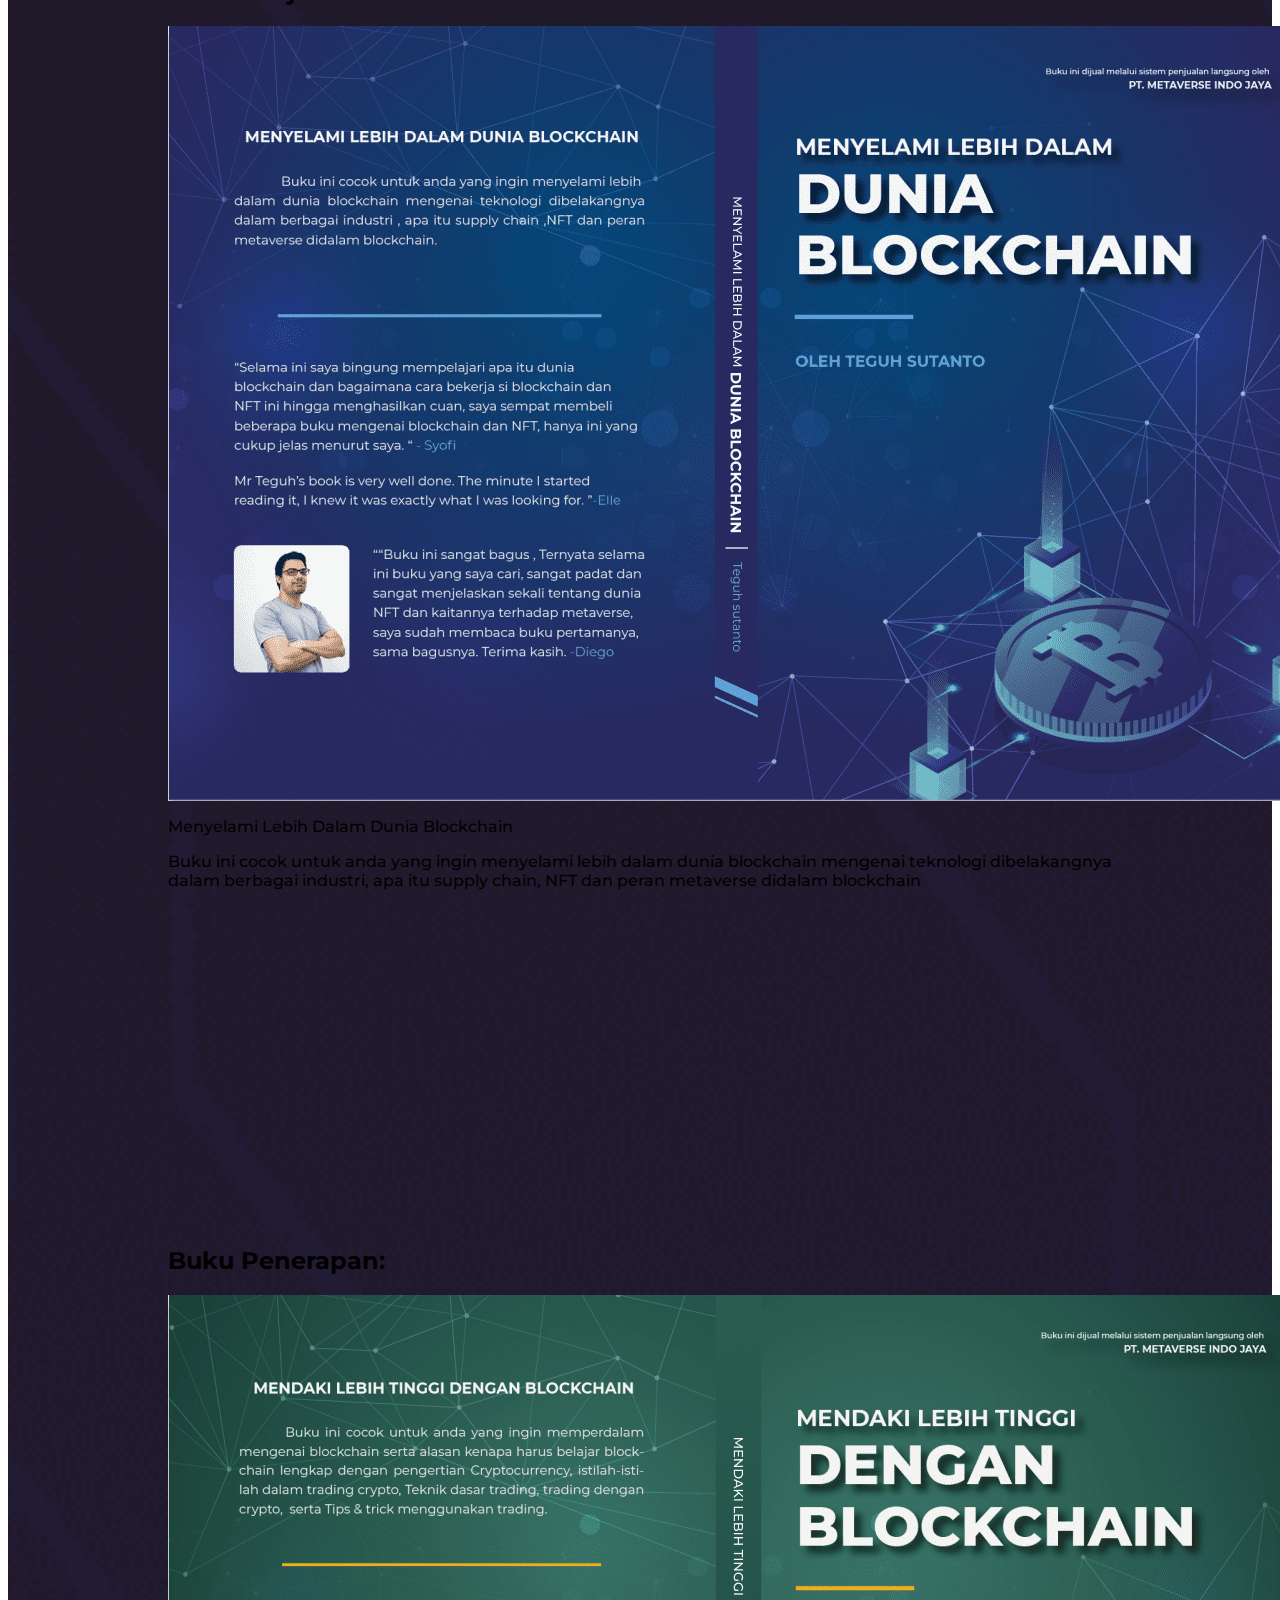
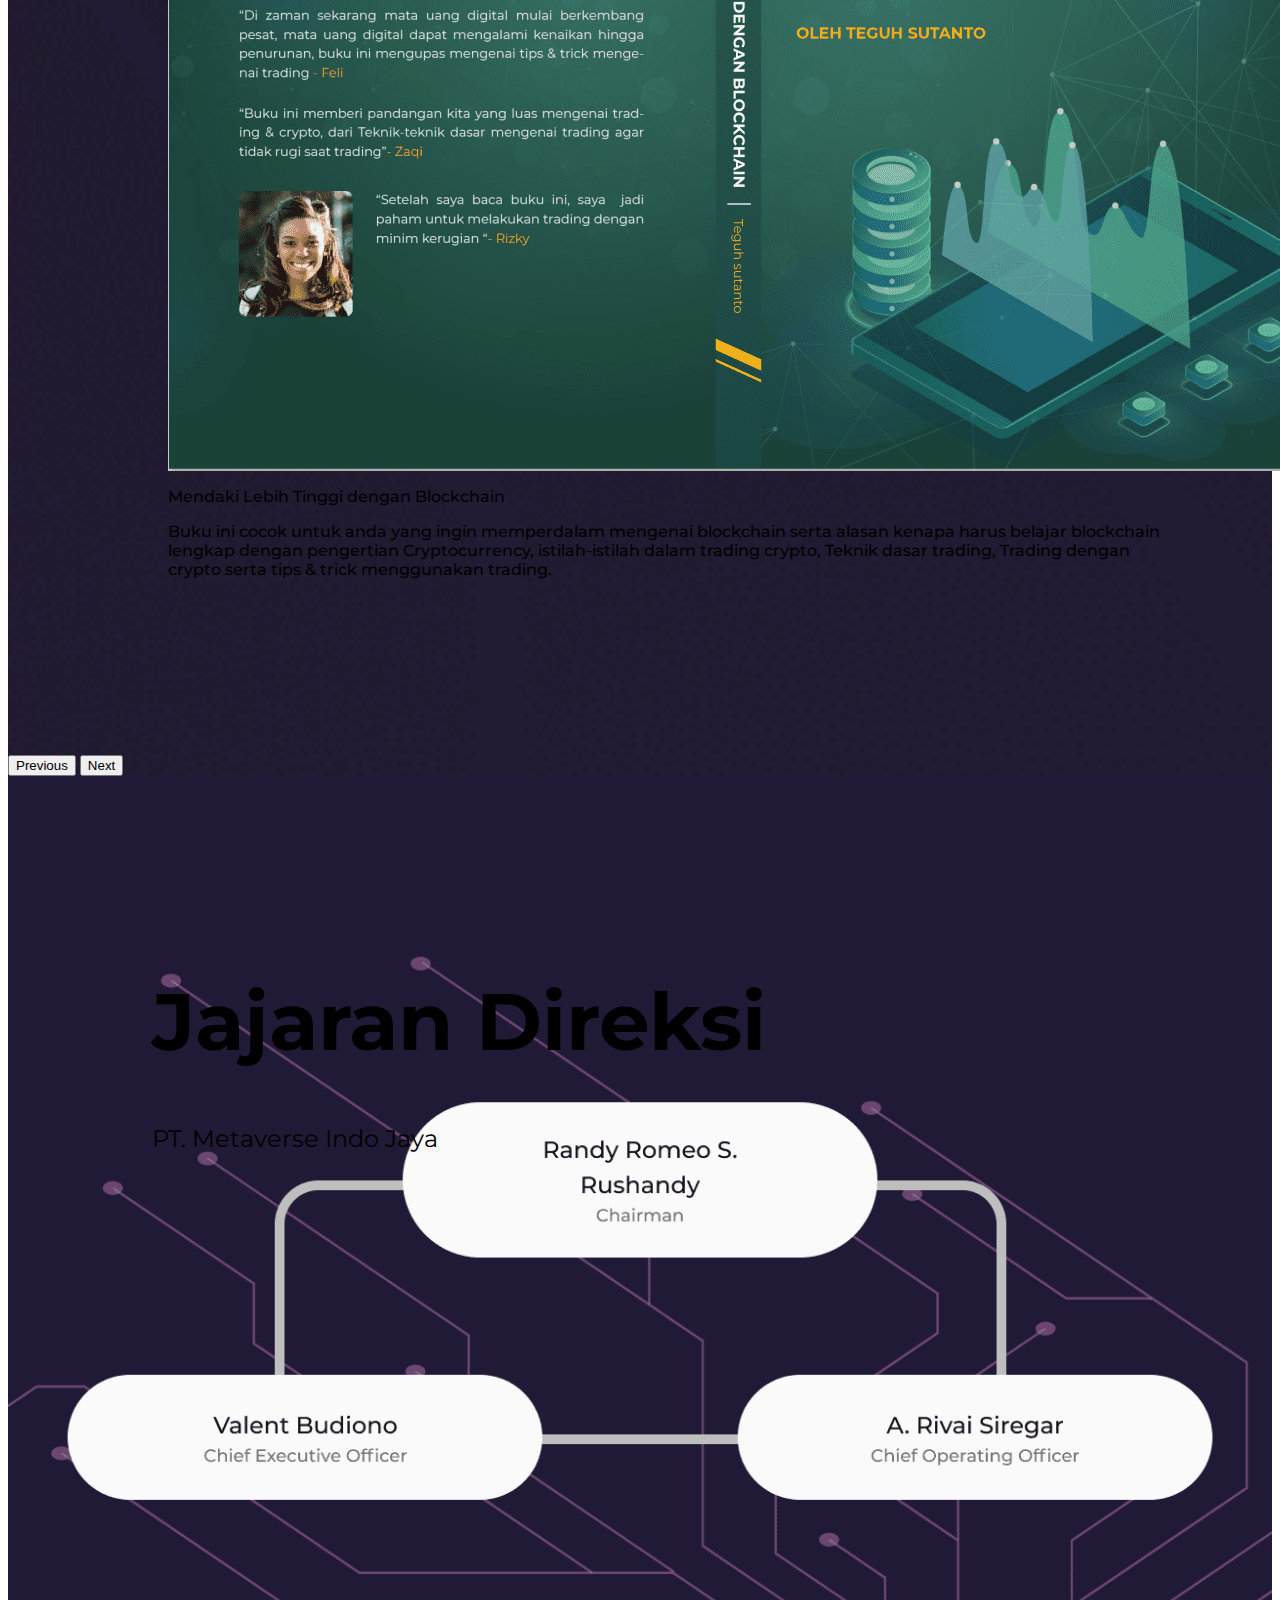
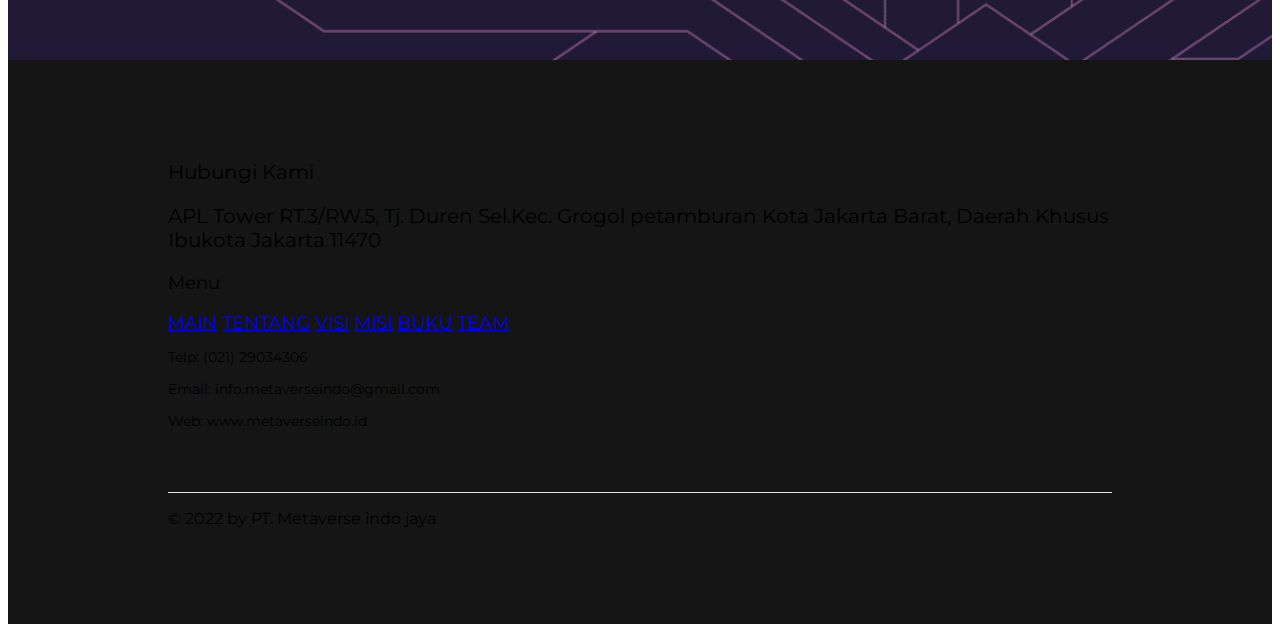
==== commit 5dd9e3b9: "ya seginilah" ====
--- a/index.html
+++ b/index.html
@@ -20,6 +20,20 @@
   </head>
 
   <body>
+    <!-- pop up -->
+    <div class="popup">
+      <div>
+        <h2 class="fw-semibold">Pengumuman Penting</h2>
+      </div>
+      <div>
+        <h3 class="font-24">
+          Mohon maaf kami saat ini dalam proses perizinan sehingga halaman ini
+          belum beroprasi secara penuh
+        </h3>
+      </div>
+      <div class="button"></div>
+    </div>
+
     <!-- header -->
     <div class="bg-dark sticky-top">
       <div class="container">
@@ -53,10 +67,9 @@
       </div>
     </div>
 
-    <!-- hero-background -->
-    <div class="position-relative">
+    <!-- hero-background  -->
+    <div class="position-relative" id="Main">
       <div class="hero-image"></div>
-      <!-- <img src="./img/background.png" alt="PT. METAVERSE INDO JAYA" /> -->
       <div class="position-absolute top-50 start-50 translate-middle min-hero">
         <div class="d-flex flex-column justify-content-center">
           <img
@@ -64,43 +77,13 @@
             alt="eos-icons_blockchain"
             class="w-25 mx-auto mb-4"
           />
-          <h1 class="text-center text-white mb-4 fw-bold">
+          <h1 class="title-font text-center text-white mb-5 fw-bold">
             PT. METAVERSE INDO JAYA
           </h1>
           <div class="mx-auto border-hero"></div>
         </div>
       </div>
     </div>
-
-    <!-- <div class="position-relative">
-      <div class="section-tentang">
-        <div class="deskripsi-tentang">
-          <h2 class="text-white fw-bold">Tentang</h2>
-          <p class="text-white fw-medium mb-4">
-            PT. Metaverse Indo Jaya adalah perusahaan yang didirikan oleh
-            orang-orang yang antusias akan perkembangan teknologi di Indonesia,
-            khususnya teknologi blockchain. Perusahaan memiliki tujuan
-            memperluas pengetahuan akan teknologi ini ke seluruh Indonesia,
-            dengan memberikan edukasi sekaligus menampilkan sisi hiburan dan
-            permainan sebagai penarik minat pengguna melalui konsep metaverse.
-          </p>
-          <p class="text-white fw-medium mb-4">
-            PT Metaverse Indo Jaya bekerjasama dengan berbagai pihak yang secara
-            aktif bergerak di sektor blockchain, baik itu dari media-media
-            blockchain maupun para peserta industri secara keseluruhan. Hal ini
-            diharapkan membantu mempercepat proses penyebaran pengetahuan akan
-            teknologi blockchain di Indonesia.
-          </p>
-          <p class="text-white fw-medium">
-            Edukasi yang ditawarkan oleh PT. Metaverse Indo Jaya juga sebagai
-            salah satu cara memperluas pengetahuan akan teknologi blockchain.
-            Edukasi yang dimaksud berupa paket buku panduan dari jenjang
-            terdasar hingga penerapan. Menjadi solusi praktis bagi mereka yang
-            mencari lebih banyak pengetahuan dari teknologi ini.
-          </p>
-        </div>
-      </div>
-    </div> -->
 
     <!-- Tentang -->
     <div class="section-tentang" id="Tentang">
@@ -176,6 +159,7 @@
 
     <!-- misi -->
     <div class="section-misi" style="padding: 9rem 9rem 9rem 9rem" id="Misi">
+      -->
       <div
         style="
           padding-left: 10rem;
@@ -231,90 +215,15 @@
       </div>
     </div>
 
-    <script
-      src="https://cdn.jsdelivr.net/npm/bootstrap@5.1.3/dist/js/bootstrap.bundle.min.js"
-      integrity="sha384-ka7Sk0Gln4gmtz2MlQnikT1wXgYsOg+OMhuP+IlRH9sENBO0LRn5q+8nbTov4+1p"
-      crossorigin="anonymous"
-    ></script>
-  </body>
-
-  <!-- buku -->
-  <div class="hero-image3" id="Buku">
-    <!-- buku 1 -->
-    <div
-      id="carouselExampleControls"
-      class="carousel slide"
-      data-bs-ride="carousel"
-    >
-      <div class="carousel-inner">
-        <div
-          class="carousel-item active"
-          style="
-            padding-left: 10rem;
-            padding-right: 7rem;
-            padding-top: 10rem;
-            padding-bottom: 10rem;
-            text-align: left;
-            border-radius: 0.75rem;
-          "
-        >
-          <h2 class="text-white pb-3 mx-4 my-3">Buku Dasar:</h2>
-          <div class="row d-flex align-items-center">
-            <img
-              src="./img/buku1.png"
-              class="d-block w-50 col-3 mx-4 my-3"
-              alt="Buku Dasar"
-            />
-            <div class="col-5">
-              <p class="text-justify text-white fw-medium my-3">
-                Langkah Awal Masuk Dunia Blockchain
-              </p>
-              <p class="text-white text-justify fw-medium my-3">
-                Buku ini cocok untuk Pemula yang ingin mengetahui bagaimana
-                langkah awal memasuki dunia blockchain serta alasan kenapa harus
-                belajar blockchain lengkap dengan pengertian Blockchain ,
-                descentralisasi , seluk beluk Bitcoin dan jenisnya serta apa
-                saja yang ada di dalam dunia blockhain
-              </p>
-            </div>
-          </div>
-        </div>
-
-        <!-- buku 2 -->
-        <div
-          class="carousel-item"
-          style="
-            padding-left: 10rem;
-            padding-right: 7rem;
-            padding-top: 10rem;
-            padding-bottom: 10rem;
-            text-align: left;
-            border-radius: 0.75rem;
-          "
-        >
-          <h2 class="text-white pb-3 mx-4 my-3">Buku Lanjutan:</h2>
-          <div class="row d-flex align-items-center">
-            <img
-              src="./img/buku2.png"
-              class="d-block w-50 col-3 mx-4 my-3"
-              alt="Buku Lanjutan"
-            />
-            <div class="col-5">
-              <p class="text-justify text-white fw-medium my-3">
-                Menyelami Lebih Dalam Dunia Blockchain
-              </p>
-              <p class="text-white text-justify fw-medium my-3">
-                Buku ini cocok untuk anda yang ingin menyelami lebih dalam dunia
-                blockchain mengenai teknologi dibelakangnya dalam berbagai
-                industri, apa itu supply chain, NFT dan peran metaverse didalam
-                blockchain
-              </p>
-            </div>
-          </div>
-        </div>
-
-        <!-- buku 3 -->
-        <div class="carousel-item">
+    <!-- buku -->
+    <div class="hero-image3" id="Buku">
+      <!-- buku 1 -->
+      <div
+        id="carouselExampleControls"
+        class="carousel slide"
+        data-bs-ride="carousel"
+      >
+        <div class="carousel-inner">
           <div
             class="carousel-item active"
             style="
@@ -326,62 +235,136 @@
               border-radius: 0.75rem;
             "
           >
-            <h2 class="text-white pb-3 mx-4 my-3">Buku Penerapan:</h2>
+            <h2 class="text-white pb-3 mx-4 my-3">Buku Dasar:</h2>
             <div class="row d-flex align-items-center">
               <img
-                src="./img/buku3.png"
+                src="./img/buku1.png"
                 class="d-block w-50 col-3 mx-4 my-3"
-                alt="Buku Penerapan"
+                alt="Buku Dasar"
               />
               <div class="col-5">
                 <p class="text-justify text-white fw-medium my-3">
-                  Mendaki Lebih Tinggi dengan Blockchain
+                  Langkah Awal Masuk Dunia Blockchain
                 </p>
                 <p class="text-white text-justify fw-medium my-3">
-                  Buku ini cocok untuk anda yang ingin memperdalam mengenai
-                  blockchain serta alasan kenapa harus belajar blockchain
-                  lengkap dengan pengertian Cryptocurrency, istilah-istilah
-                  dalam trading crypto, Teknik dasar trading, Trading dengan
-                  crypto serta tips & trick menggunakan trading.
+                  Buku ini cocok untuk Pemula yang ingin mengetahui bagaimana
+                  langkah awal memasuki dunia blockchain serta alasan kenapa
+                  harus belajar blockchain lengkap dengan pengertian Blockchain
+                  , descentralisasi , seluk beluk Bitcoin dan jenisnya serta apa
+                  saja yang ada di dalam dunia blockhain
                 </p>
               </div>
             </div>
           </div>
-        </div>
-      </div>
-
-      <button
-        class="carousel-control-prev"
-        type="button"
-        data-bs-target="#carouselExampleControls"
-        data-bs-slide="prev"
-      >
-        <span class="carousel-control-prev-icon" aria-hidden="true"></span>
-        <span class="visually-hidden">Previous</span>
-      </button>
-      <button
-        class="carousel-control-next"
-        type="button"
-        data-bs-target="#carouselExampleControls"
-        data-bs-slide="next"
-      >
-        <span class="carousel-control-next-icon" aria-hidden="true"></span>
-        <span class="visually-hidden">Next</span>
-      </button>
-    </div>
-  </div>
-
-  <!-- Jajaran Direksi -->
-  <div class="jajaran-direksi" id="Team">
-    <div style="padding: 9rem 9rem 9rem 9rem">
-      <div class="text-jajaran">
-        <h1 class="text-white">Jajaran Direksi</h1>
-      </div>
-      <div class="text-pt">
-        <p class="text-white">PT. Metaverse Indo Jaya</p>
-      </div>
-    </div>
-  </div>
+
+          <!-- buku 2 -->
+          <div
+            class="carousel-item"
+            style="
+              padding-left: 10rem;
+              padding-right: 7rem;
+              padding-top: 10rem;
+              padding-bottom: 10rem;
+              text-align: left;
+              border-radius: 0.75rem;
+            "
+          >
+            <h2 class="text-white pb-3 mx-4 my-3">Buku Lanjutan:</h2>
+            <div class="row d-flex align-items-center">
+              <img
+                src="./img/buku2.png"
+                class="d-block w-50 col-3 mx-4 my-3"
+                alt="Buku Lanjutan"
+              />
+              <div class="col-5">
+                <p class="text-justify text-white fw-medium my-3">
+                  Menyelami Lebih Dalam Dunia Blockchain
+                </p>
+                <p class="text-white text-justify fw-medium my-3">
+                  Buku ini cocok untuk anda yang ingin menyelami lebih dalam
+                  dunia blockchain mengenai teknologi dibelakangnya dalam
+                  berbagai industri, apa itu supply chain, NFT dan peran
+                  metaverse didalam blockchain
+                </p>
+              </div>
+            </div>
+          </div>
+
+          <!-- buku 3 -->
+          <div class="carousel-item">
+            <div
+              class="carousel-item active"
+              style="
+                padding-left: 10rem;
+                padding-right: 7rem;
+                padding-top: 10rem;
+                padding-bottom: 10rem;
+                text-align: left;
+                border-radius: 0.75rem;
+              "
+            >
+              <h2 class="text-white pb-3 mx-4 my-3">Buku Penerapan:</h2>
+              <div class="row d-flex align-items-center">
+                <img
+                  src="./img/buku3.png"
+                  class="d-block w-50 col-3 mx-4 my-3"
+                  alt="Buku Penerapan"
+                />
+                <div class="col-5">
+                  <p class="text-justify text-white fw-medium my-3">
+                    Mendaki Lebih Tinggi dengan Blockchain
+                  </p>
+                  <p class="text-white text-justify fw-medium my-3">
+                    Buku ini cocok untuk anda yang ingin memperdalam mengenai
+                    blockchain serta alasan kenapa harus belajar blockchain
+                    lengkap dengan pengertian Cryptocurrency, istilah-istilah
+                    dalam trading crypto, Teknik dasar trading, Trading dengan
+                    crypto serta tips & trick menggunakan trading.
+                  </p>
+                </div>
+              </div>
+            </div>
+          </div>
+        </div>
+        <button
+          class="carousel-control-prev"
+          type="button"
+          data-bs-target="#carouselExampleControls"
+          data-bs-slide="prev"
+        >
+          <span class="carousel-control-prev-icon" aria-hidden="true"></span>
+          <span class="visually-hidden">Previous</span>
+        </button>
+        <button
+          class="carousel-control-next"
+          type="button"
+          data-bs-target="#carouselExampleControls"
+          data-bs-slide="next"
+        >
+          <span class="carousel-control-next-icon" aria-hidden="true"></span>
+          <span class="visually-hidden">Next</span>
+        </button>
+      </div>
+    </div>
+
+    <!-- Jajaran Direksi -->
+    <div class="jajaran-direksi" id="Team">
+      <div style="padding: 9rem 9rem 9rem 9rem">
+        <div class="text-jajaran">
+          <h1 class="text-white">Jajaran Direksi</h1>
+        </div>
+        <div class="text-pt">
+          <p class="text-white">PT. Metaverse Indo Jaya</p>
+        </div>
+      </div>
+    </div>
+
+    <script
+      src="https://cdn.jsdelivr.net/npm/bootstrap@5.1.3/dist/js/bootstrap.bundle.min.js"
+      integrity="sha384-ka7Sk0Gln4gmtz2MlQnikT1wXgYsOg+OMhuP+IlRH9sENBO0LRn5q+8nbTov4+1p"
+      crossorigin="anonymous"
+    ></script>
+  </body>
 
   <!-- footer -->
   <footer class="footer">
@@ -396,12 +379,12 @@
         </div>
         <div class="col-5 d-flex flex-column text-center font-18">
           <p class="text-white">Menu</p>
-          <a href="Main" class="text-white text-decoration-none">MAIN</a>
-          <a href="Tentang" class="text-white text-decoration-none">TENTANG</a>
-          <a href="Visi" class="text-white text-decoration-none">VISI</a>
-          <a href="Misi" class="text-white text-decoration-none">MISI</a>
-          <a href="Buku" class="text-white text-decoration-none">BUKU</a>
-          <a href="Team" class="text-white text-decoration-none">TEAM</a>
+          <a href="#Main" class="text-white text-decoration-none">MAIN</a>
+          <a href="#Tentang" class="text-white text-decoration-none">TENTANG</a>
+          <a href="#Visi" class="text-white text-decoration-none">VISI</a>
+          <a href="#Misi" class="text-white text-decoration-none">MISI</a>
+          <a href="#Buku" class="text-white text-decoration-none">BUKU</a>
+          <a href="#Team" class="text-white text-decoration-none">TEAM</a>
         </div>
         <div class="col-4 font-14">
           <p class="text-white">Telp: (021) 29034306</p>
--- a/style.css
+++ b/style.css
@@ -3,6 +3,10 @@
   scroll-behavior: smooth;
 }
 
+.fw-semibold {
+  font-weight: 600;
+}
+
 .fw-medium {
   font-weight: 500;
 }
@@ -11,6 +15,14 @@
   font-size: 14px;
 }
 
+.font-36 {
+  font-size: 36;
+}
+
+.font-24 {
+  font-size: 24;
+}
+
 .font-18 {
   font-size: 18px;
 }
@@ -18,7 +30,26 @@
 .font-20 {
   font-size: 20px;
 }
-
+.title-font {
+  font-size: 64px;
+}
+
+/* @media only screen and (max-width: 600px) {
+  .header-screen {
+    height: 30rem;
+  }
+} */
+
+.popup {
+  background-color: #fff;
+  font-size: ;
+}
+
+@media only screen and (max-width: 600px) {
+  .title-font {
+    font-size: 20px;
+  }
+}
 .text-header:hover {
   color: #b28cc0 !important;
 }
@@ -37,20 +68,29 @@
   color: #b28cc0;
 }
 
+/* @media only screen and (max-width: 600px) {
+  .min-hero {
+    width: 5rem;
+    height: auto;
+  }
+} */
+
 .min-hero {
-  min-width: 40rem;
+  width: 40vw;
 }
 
 .hero-image {
   background-image: url(./img/background.png);
   background-position: center;
   background-size: cover;
-  min-width: 100%;
-  min-height: 100%;
+  min-width: 56rem;
+  min-height: 56rem;
+  /* width: 100vw;
+  height: 100vw; */
 }
 
 .border-hero {
-  width: 70%;
+  width: 25vw;
   border-bottom: 0.313rem solid #dee2e6 !important;
 }
 
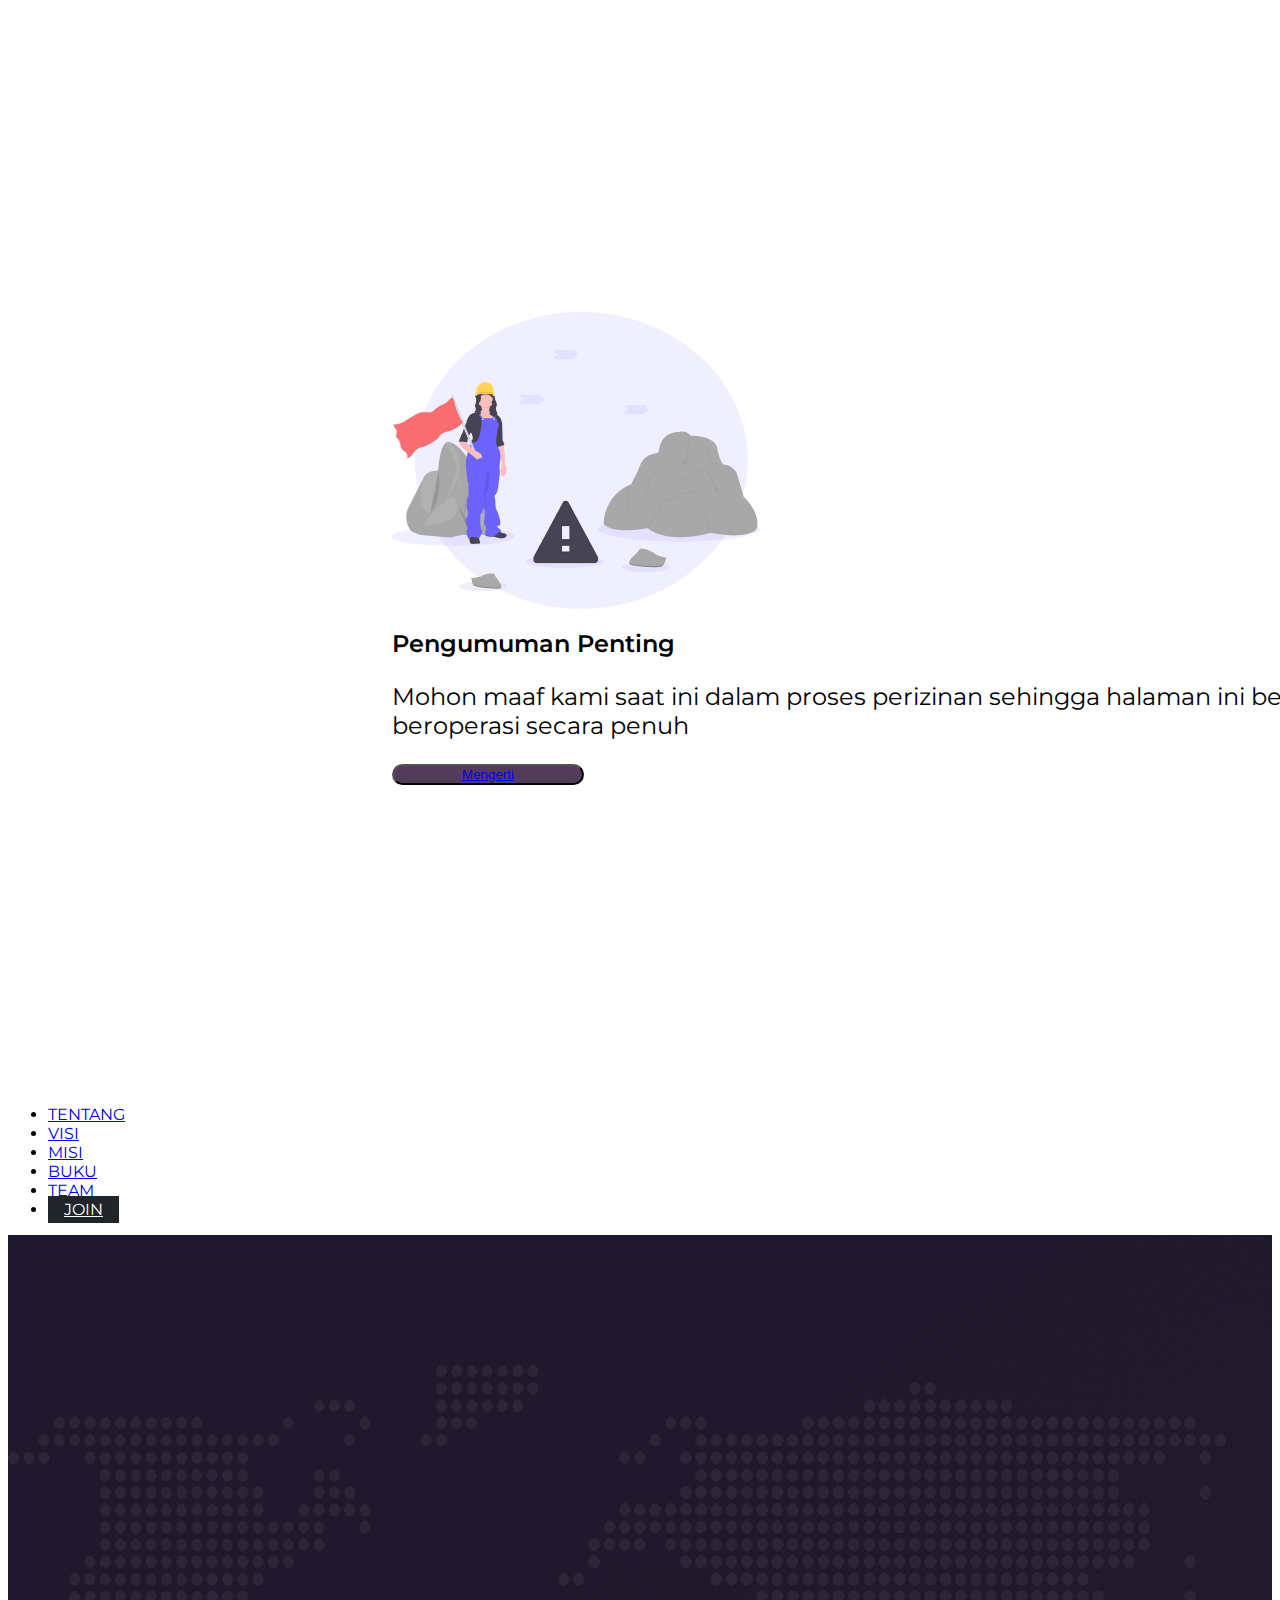
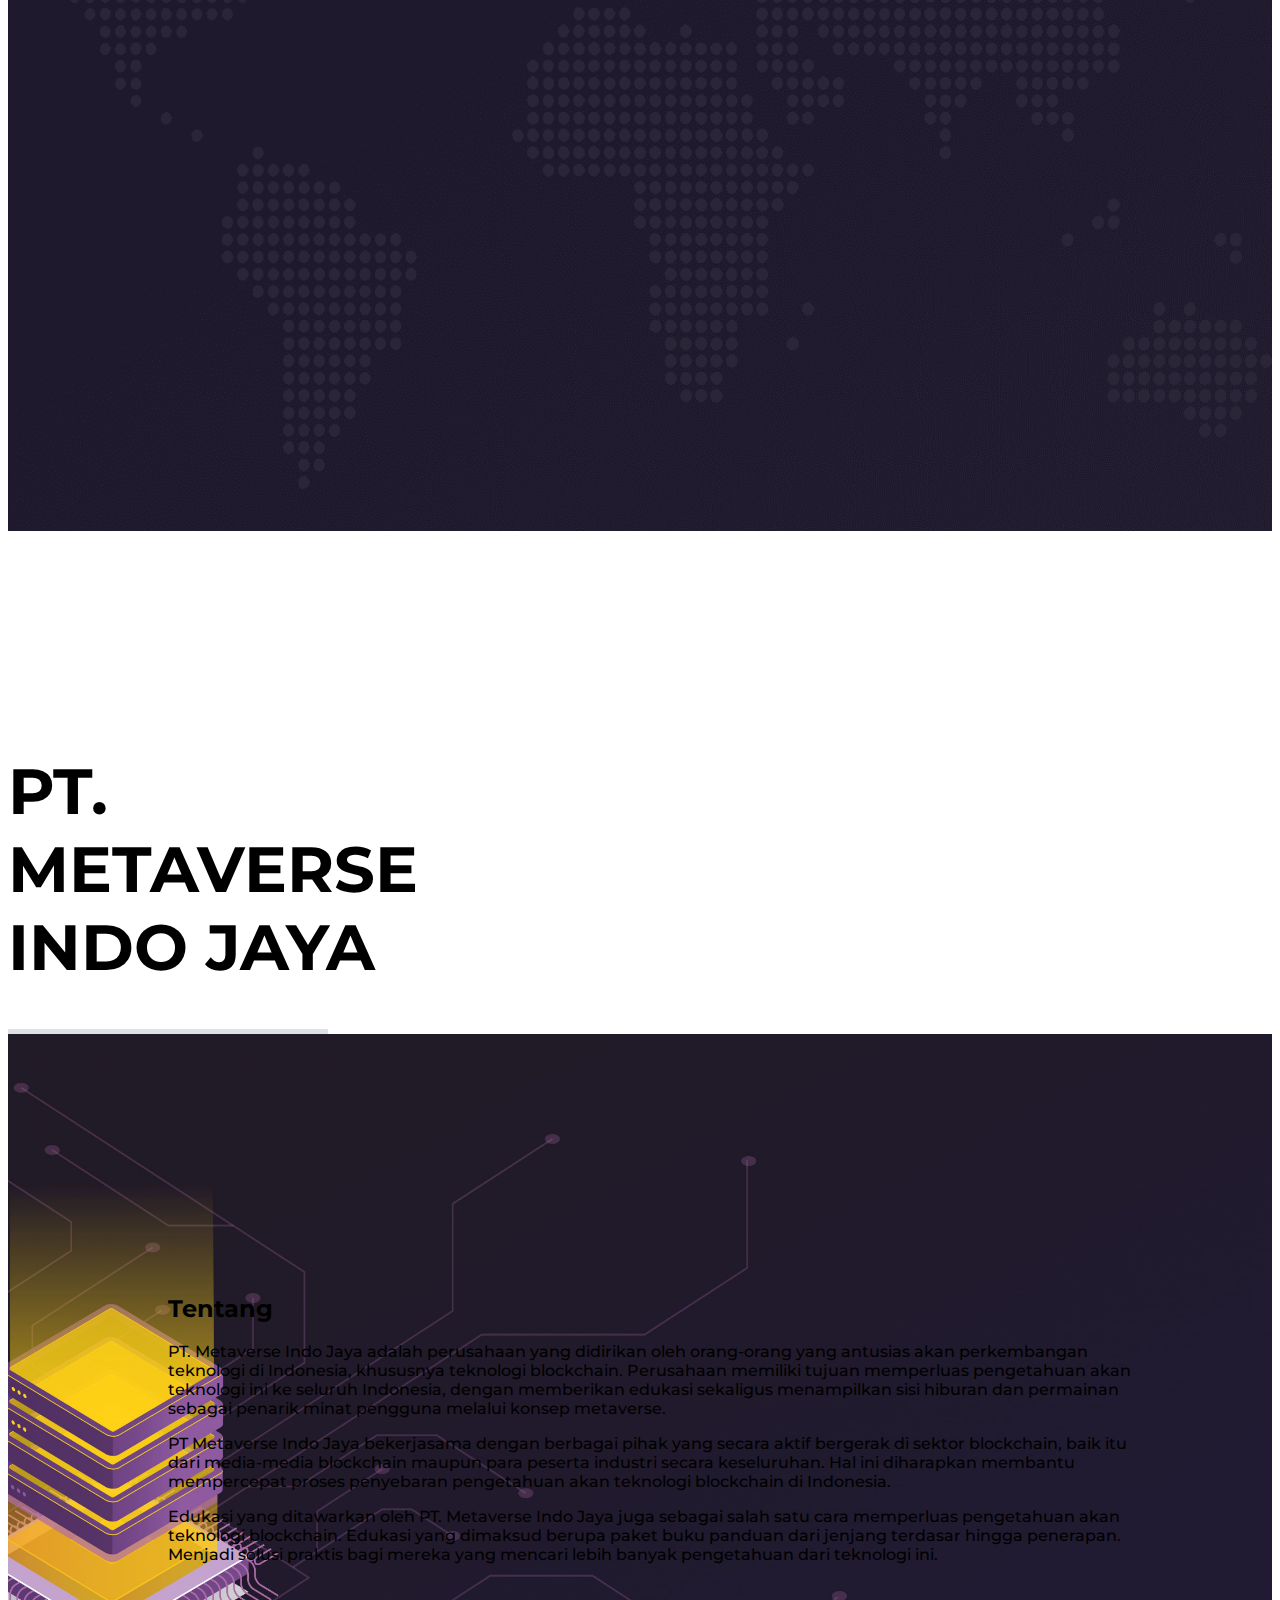
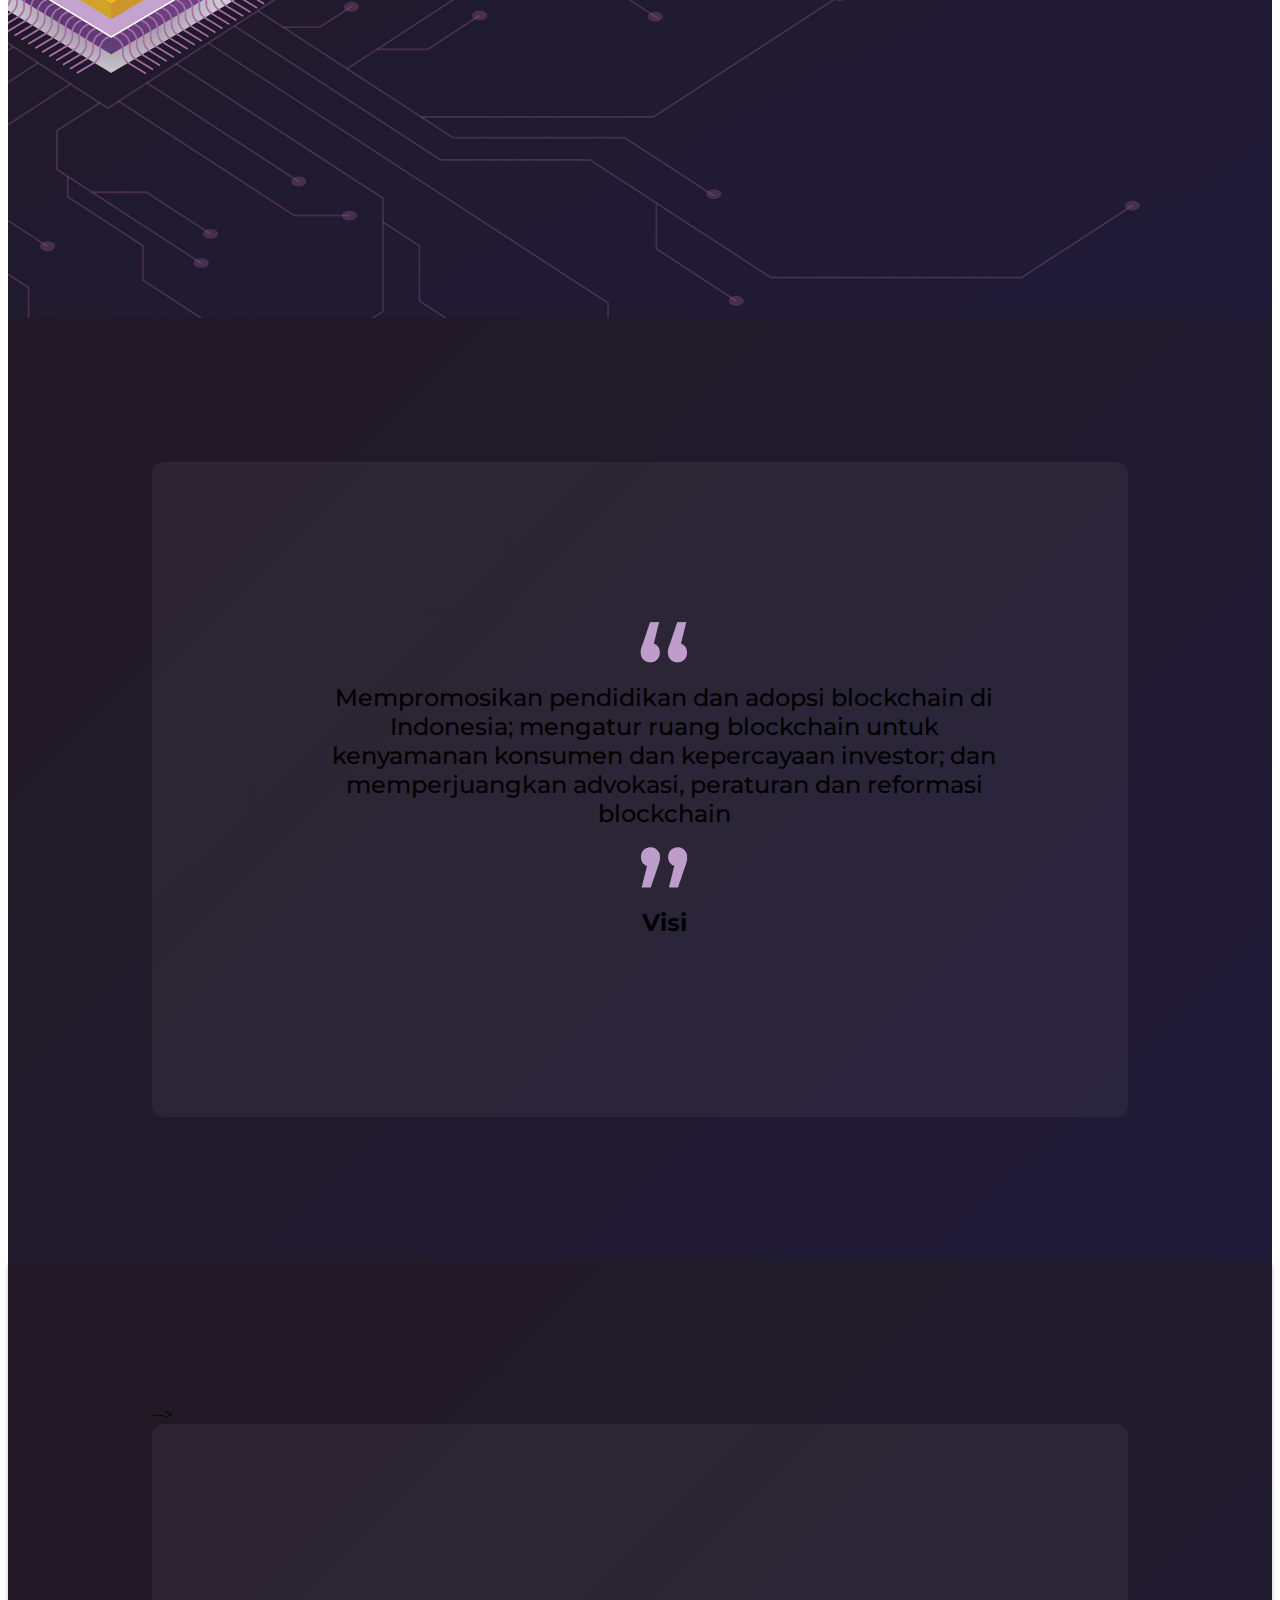
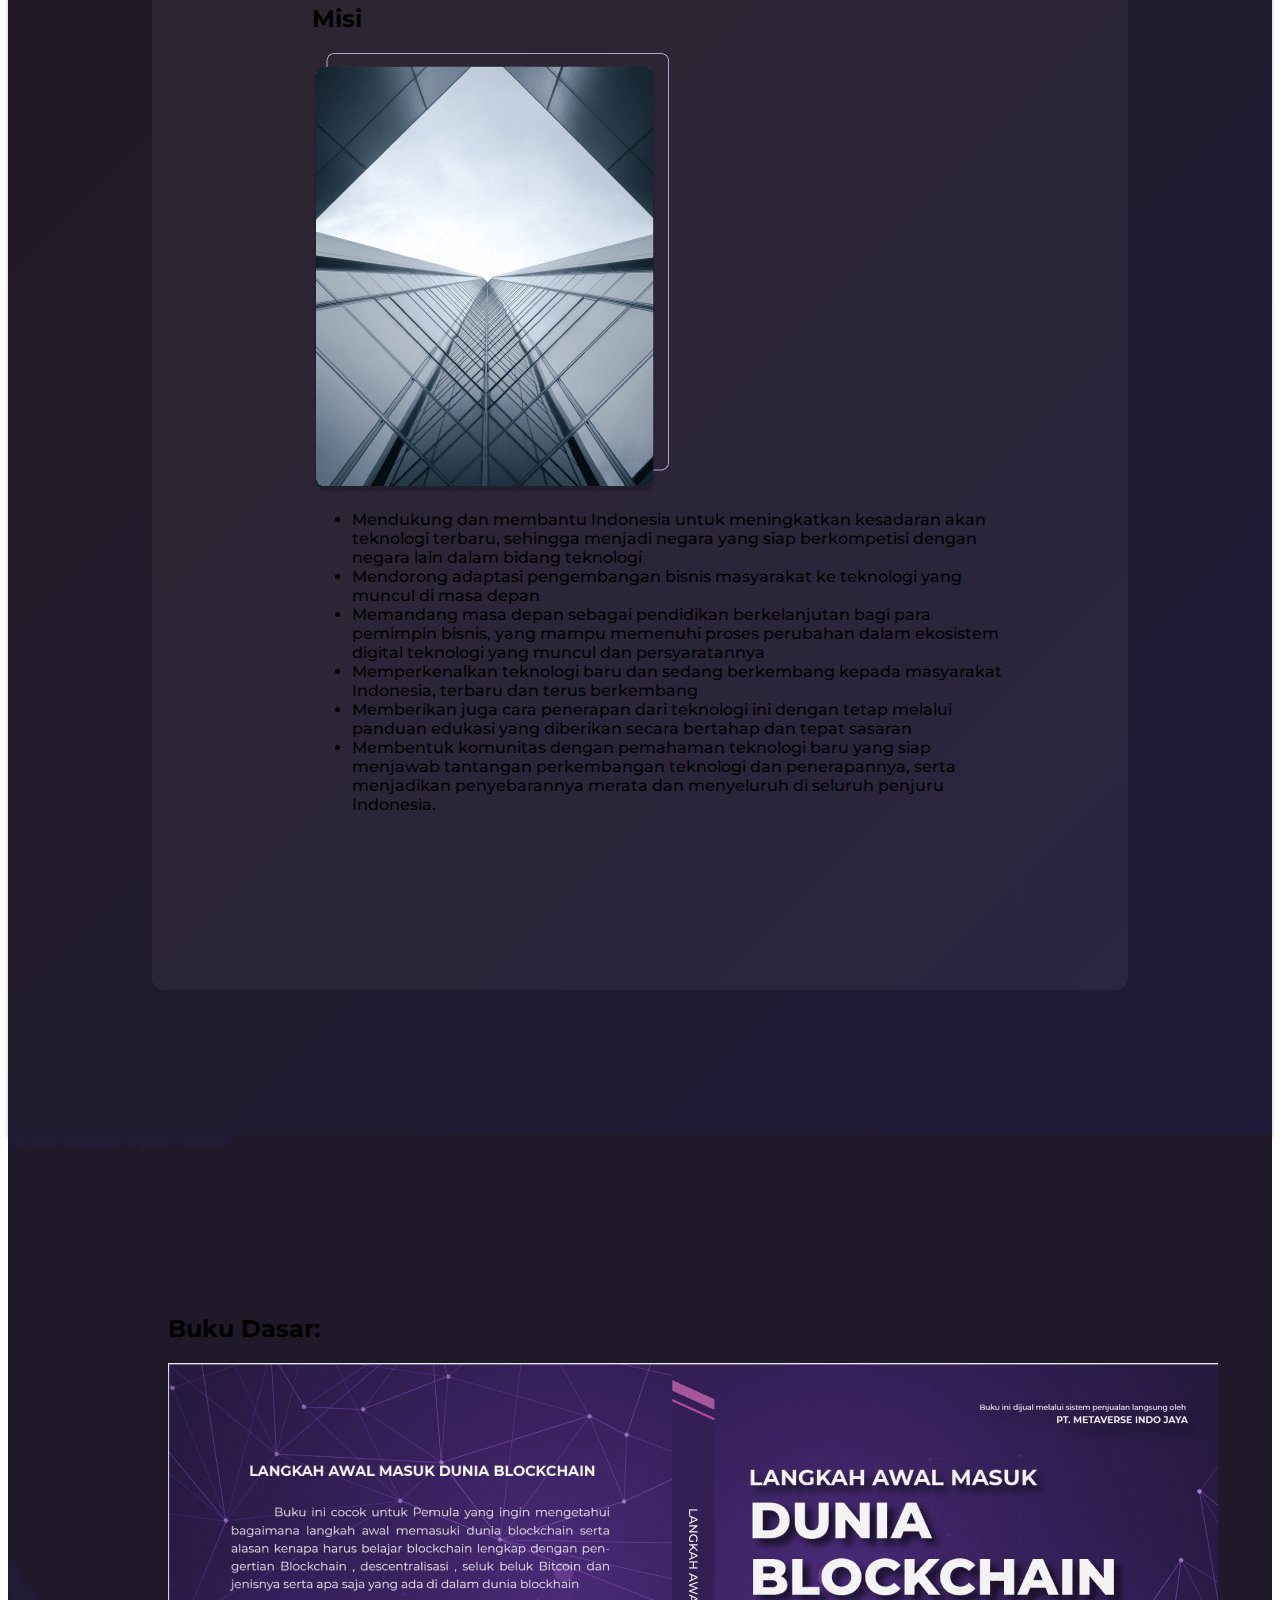
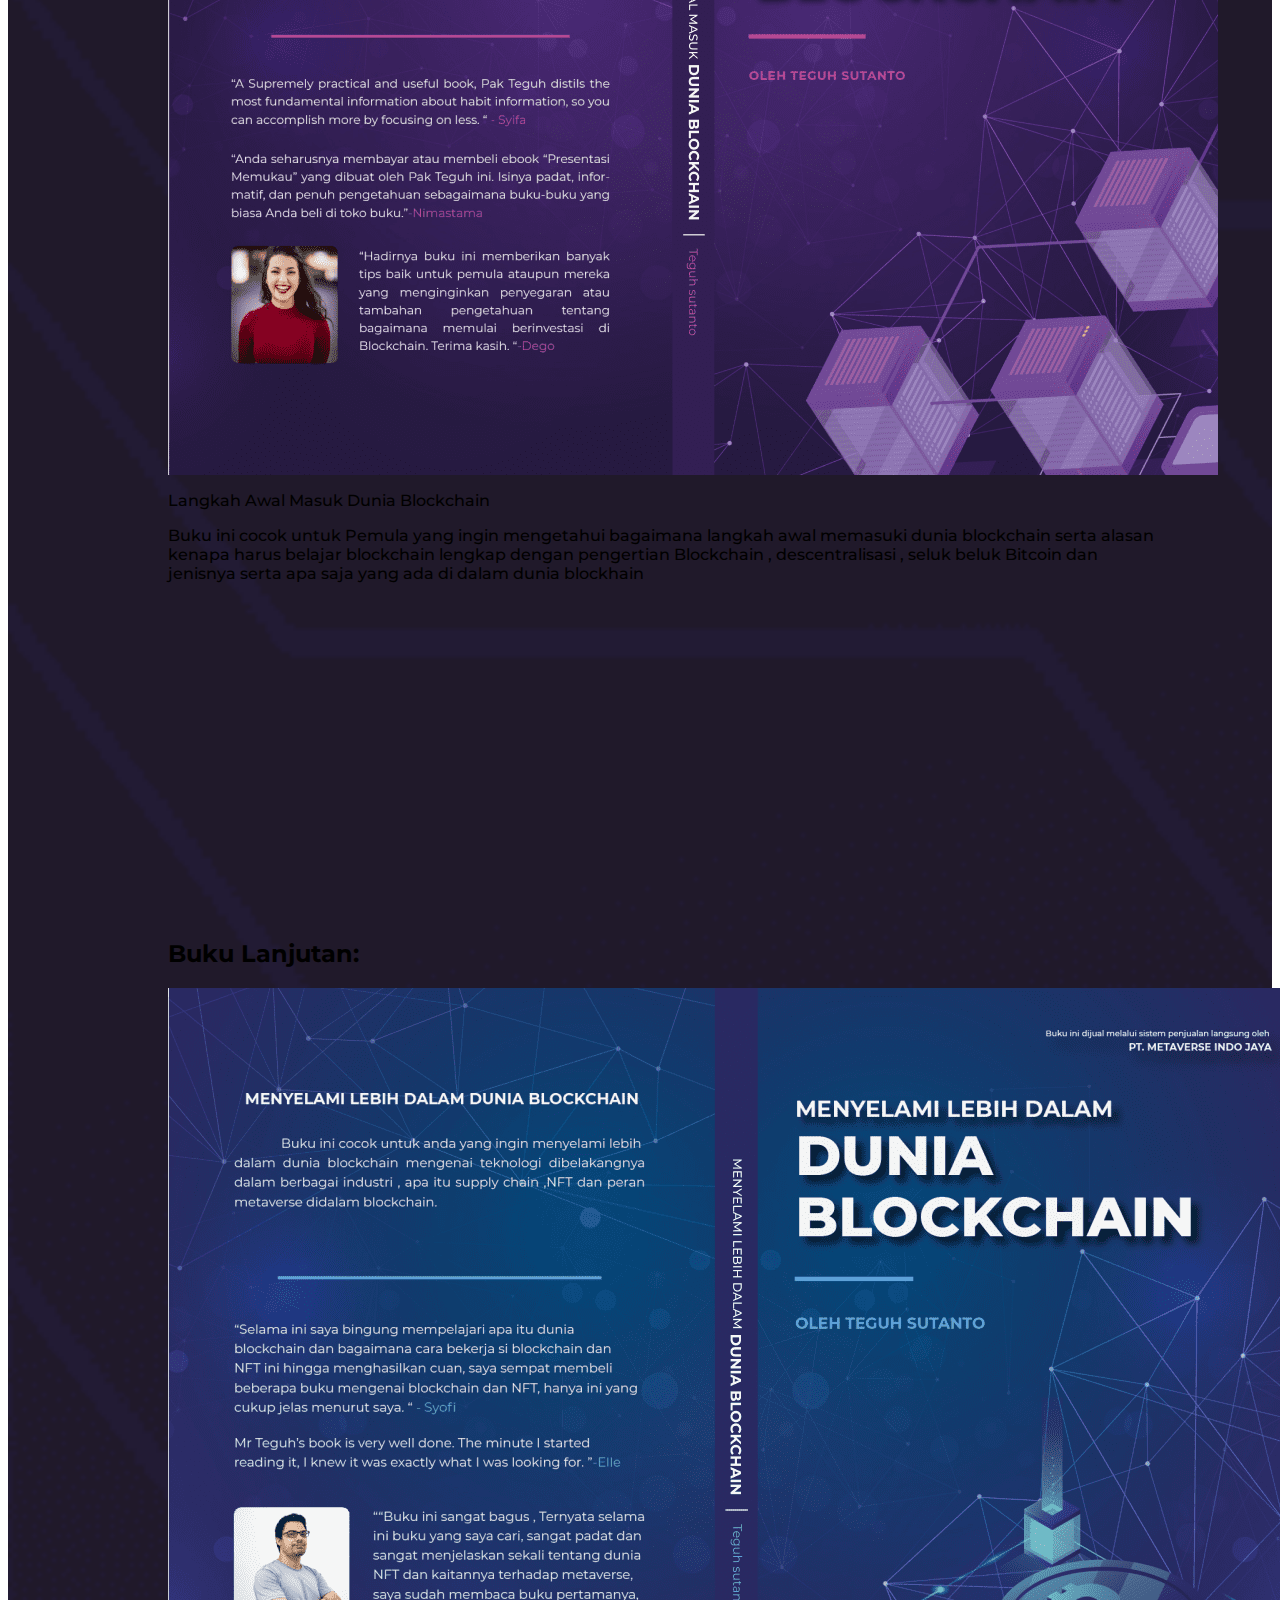
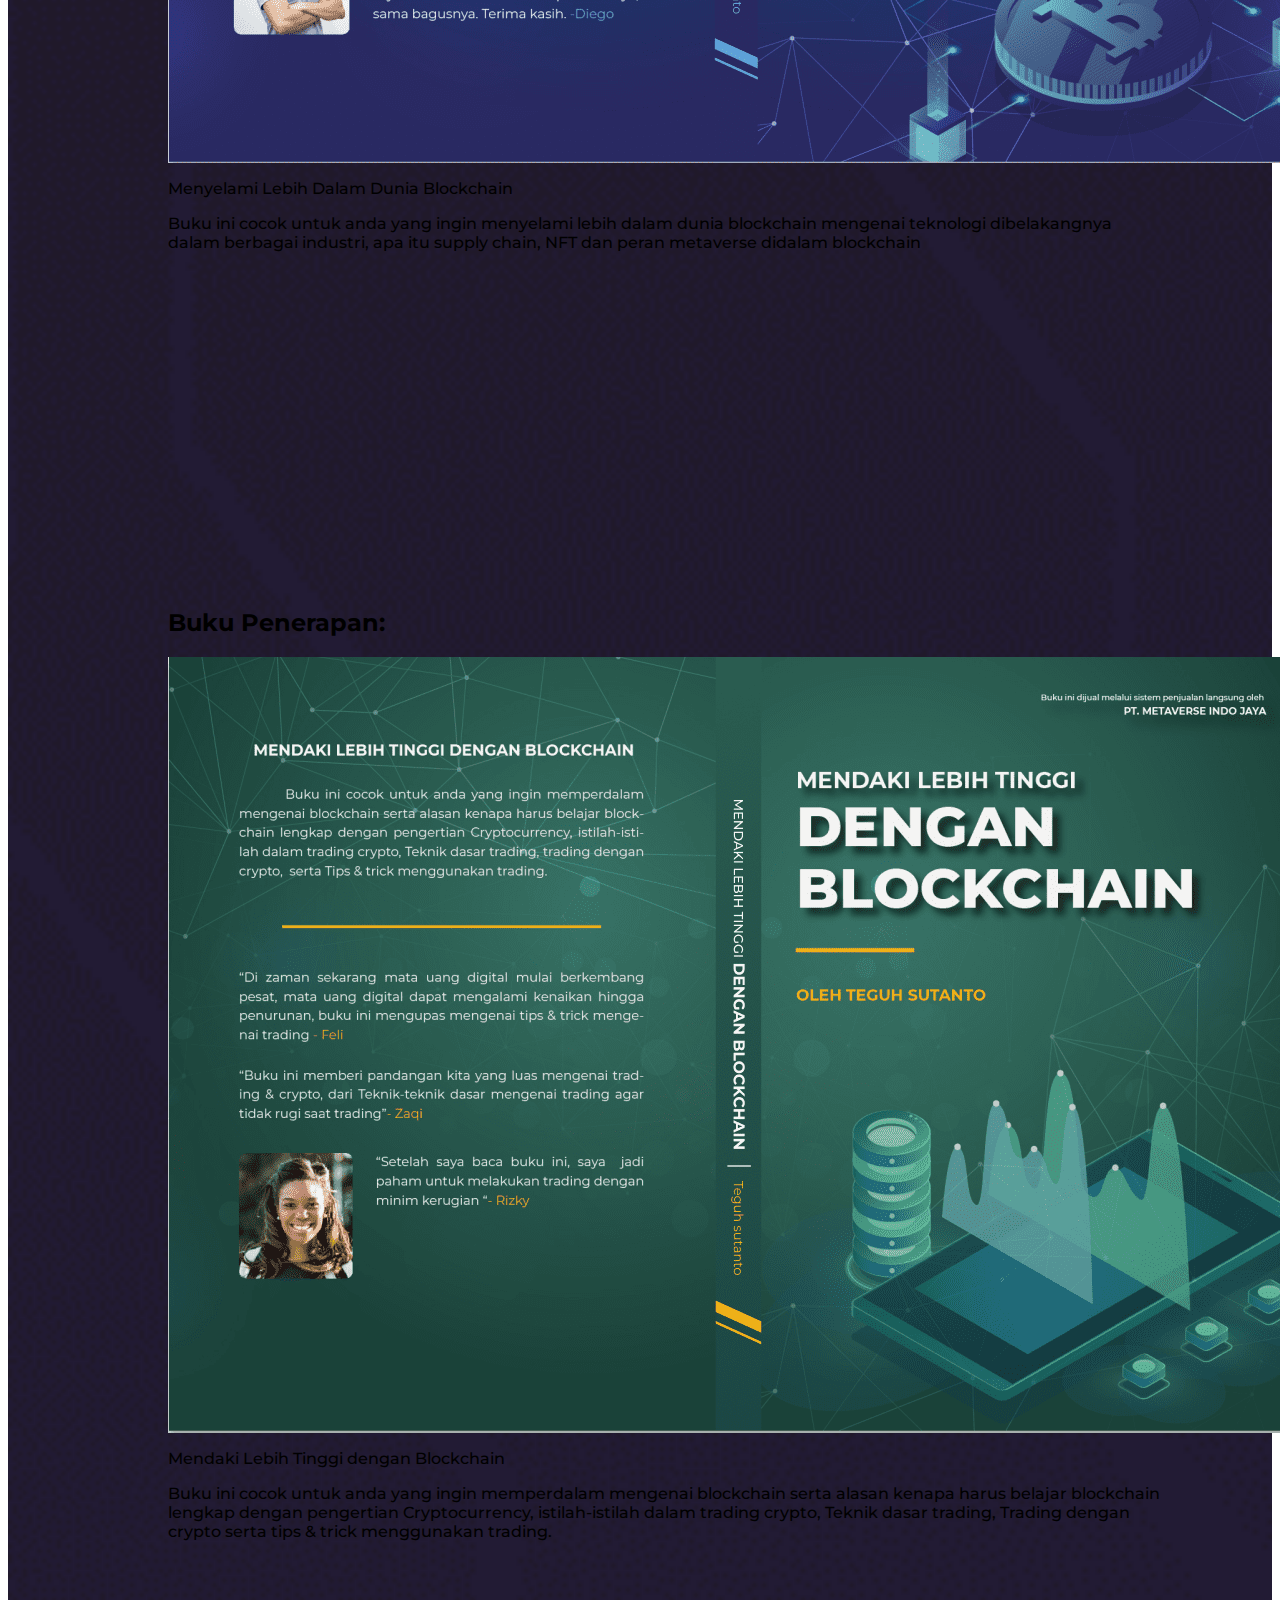
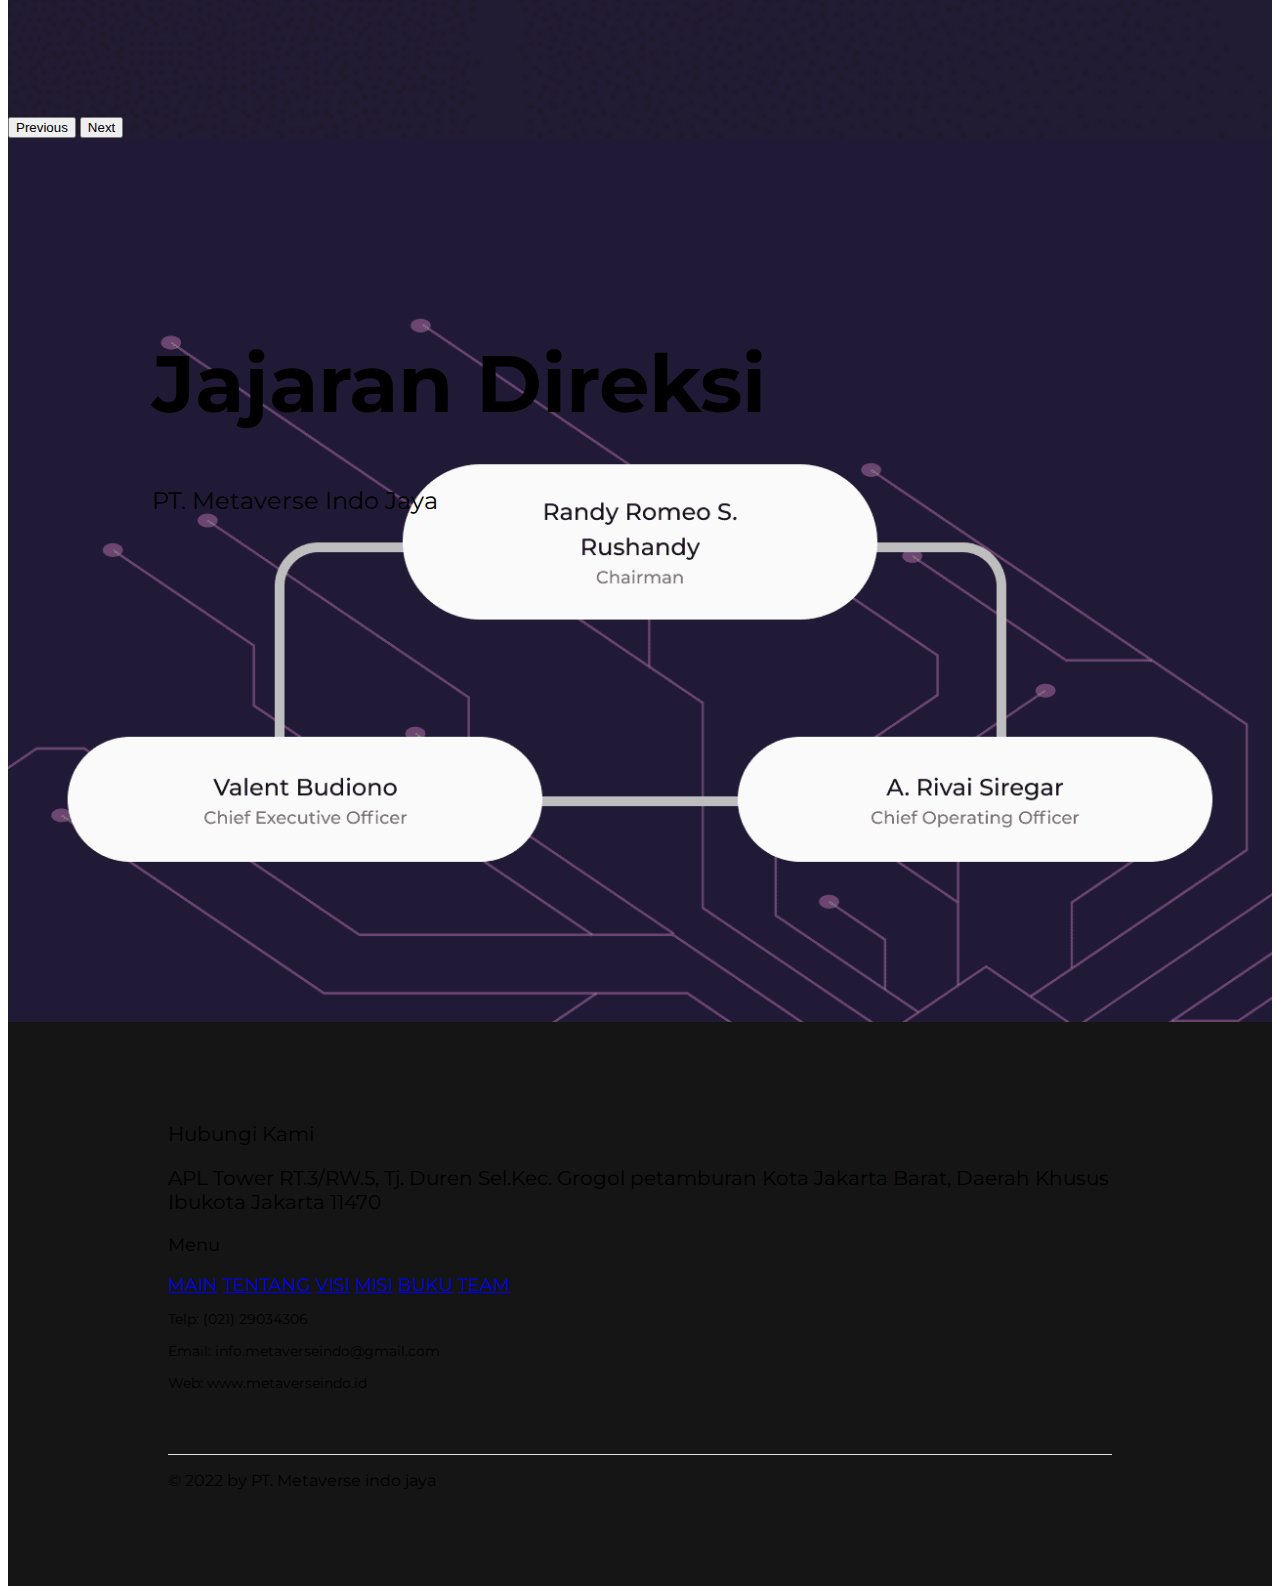
==== commit b8cff110: "pop up" ====
--- a/index.html
+++ b/index.html
@@ -21,17 +21,54 @@
 
   <body>
     <!-- pop up -->
-    <div class="popup">
-      <div>
-        <h2 class="fw-semibold">Pengumuman Penting</h2>
-      </div>
-      <div>
-        <h3 class="font-24">
-          Mohon maaf kami saat ini dalam proses perizinan sehingga halaman ini
-          belum beroprasi secara penuh
-        </h3>
-      </div>
-      <div class="button"></div>
+    <div
+      class="popup fixed-top vh-100"
+      style="padding: 9rem 9rem 9rem 9rem; z-index: 100; background-color: #fff"
+      id="popup"
+    >
+      <div
+        style="
+          padding-left: 15rem;
+          padding-right: 5rem;
+          padding-top: 10rem;
+          padding-bottom: 10rem;
+          background-color: rgba(250, 250, 250, 0.05);
+          border-radius: 0.75rem;
+        "
+      >
+        <div class="row d-flex align-items-center">
+          <img
+            src="./img/popup.png"
+            alt="popup"
+            class="rounded col-4 d-block"
+          />
+          <div class="d-flex flex-column ms-4 col-6">
+            <h2 class="fw-semibold">Pengumuman Penting</h2>
+            <p class="font-24">
+              Mohon maaf kami saat ini dalam proses perizinan sehingga halaman
+              ini belum beroperasi secara penuh
+            </p>
+            <div class="d-flex justify-content-center">
+              <button
+                class="align-items-center"
+                style="
+                  border-radius: 0.75rem;
+                  background-color: #543b5c;
+                  width: 12rem;
+                "
+                onclick="document.getElementById('popup').style.display = 'none'"
+              >
+                <a
+                  href="#Main"
+                  class="nav-link text-white text-header"
+                  area-current="page"
+                  >Mengerti</a
+                >
+              </button>
+            </div>
+          </div>
+        </div>
+      </div>
     </div>
 
     <!-- header -->
--- a/style.css
+++ b/style.css
@@ -34,17 +34,6 @@
   font-size: 64px;
 }
 
-/* @media only screen and (max-width: 600px) {
-  .header-screen {
-    height: 30rem;
-  }
-} */
-
-.popup {
-  background-color: #fff;
-  font-size: ;
-}
-
 @media only screen and (max-width: 600px) {
   .title-font {
     font-size: 20px;
@@ -68,13 +57,6 @@
   color: #b28cc0;
 }
 
-/* @media only screen and (max-width: 600px) {
-  .min-hero {
-    width: 5rem;
-    height: auto;
-  }
-} */
-
 .min-hero {
   width: 40vw;
 }
@@ -85,8 +67,6 @@
   background-size: cover;
   min-width: 56rem;
   min-height: 56rem;
-  /* width: 100vw;
-  height: 100vw; */
 }
 
 .border-hero {
@@ -116,49 +96,9 @@
   min-height: 100%;
 }
 
-/* .deskripsi-tentang {
-  padding-left: 15rem;
-  padding-right: 20rem;
-  padding-top: 18rem;
-  padding-bottom: 13rem;
-  max-width: 100%;
-  position: absolute;
-  left: 40rem;
-} */
-
-/* .section-visi {
-  background-image: url(./img/Visi.png);
-  background-position: center;
-  background-size: cover;
-  min-width: 100%;
-  min-height: 100%;
-} */
-
 .section-visi {
   background: linear-gradient(134.96deg, #211a26 20.14%, #1f1a38 98.42%);
 }
-/* 
-.quote::before {
-  display: block;
-  color: #fff;
-  content: close-quote;
-  font-size: 10rem;
-}
-
-.quote::after {
-  display: block;
-  color: #fff;
-  content: close-quote;
-  font-size: 10rem;
-} */
-
-/* .section-misi {
-  background-image: url(./img/Misi.png);
-  background-position: center;
-  background-size: cover;
-  min-width: 100%;
-  min-height: 100%;
-} */
 
 .section-misi {
   background: linear-gradient(134.96deg, #211a26 20.14%, #1f1a38 98.42%);
@@ -193,10 +133,9 @@
   font-size: 24px;
   font-family: "Montserrat";
 }
-/* 
-.padding-buku {
-  padding-left: 5rem;
-  padding-right: 5rem;
-  padding-top: 5rem;
-  padding-bottom: 5rem;
-} */
+
+.popup {
+  align-items: center;
+  width: 100%;
+  min-height: 50vw;
+}
